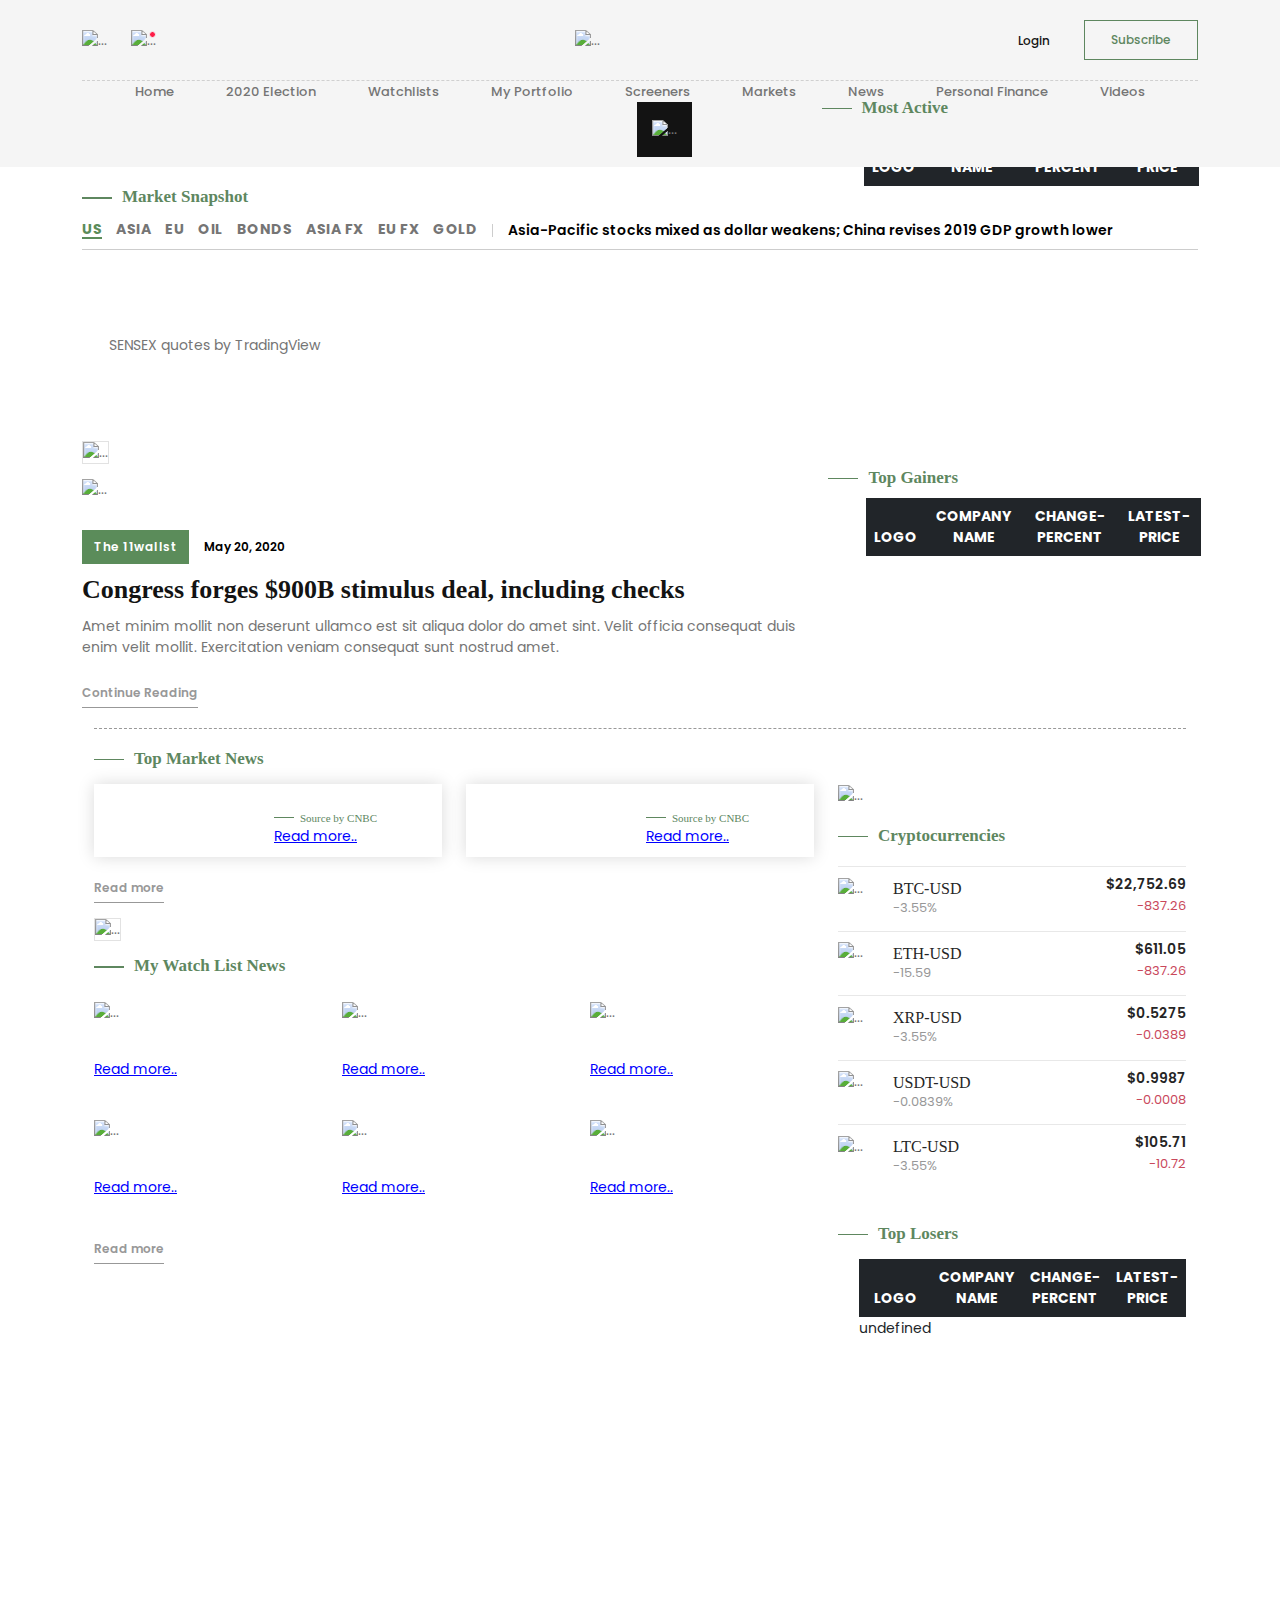
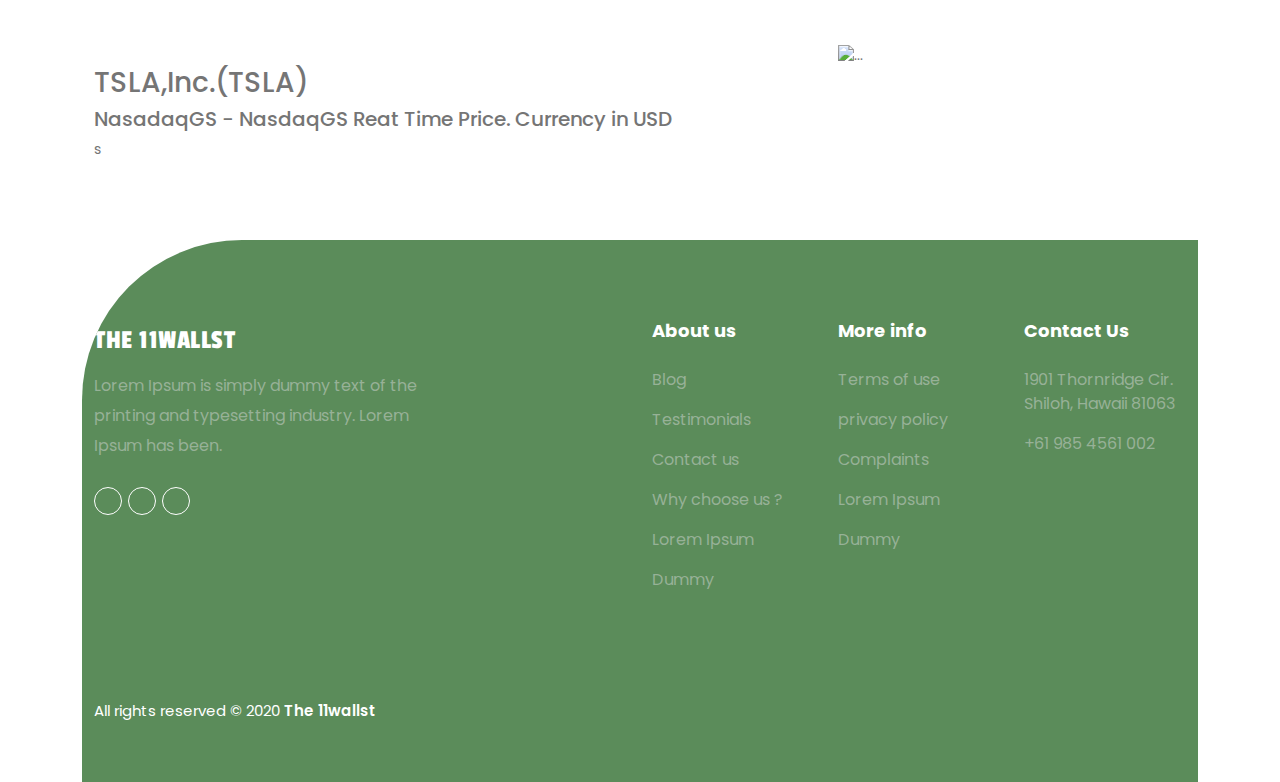
==== index (1).html @ 4318ec45 "Add files via upload" ====
<!doctype html>
<html lang="en">
  <head>
    <!-- Required meta tags -->
    <meta charset="utf-8">
    <meta name="viewport" content="width=device-width, initial-scale=1">
    <!-- Bootstrap CSS -->
    <link href="css/bootstrap.min.css" rel="stylesheet">
    <link href="css/style.css" rel="stylesheet">
    <script src="https://code.jquery.com/jquery-3.5.1.min.js"></script>
    <link href="https://cdn.jsdelivr.net/npm/bootstrap@5.1.3/dist/css/bootstrap.min.css" rel="stylesheet" integrity="sha384-1BmE4kWBq78iYhFldvKuhfTAU6auU8tT94WrHftjDbrCEXSU1oBoqyl2QvZ6jIW3" crossorigin="anonymous">
    <title>The11wallst</title>
  </head>
  <body>
    <header>
      <div class="headSection">

        <div class="container">
          <div class="headerTopbar">
            <div class="row align-items-center">
              <div class="col-auto">
                <div class="headerOption">
                  <ul>
                    <li class="searchCol">
                      <a class="searchTogle" href="JavaScript:void(0);"><img src="images/search-icon.svg" alt="..."></a>
                      <div class="searchBar">
                        <div class="searchInputCol">
                          <input type="email" class="form-control" id="exampleFormControlInput1" placeholder="Search">
                          <span class="closeIcon"><img src="images/close-icon.svg" alt="..."></span>
                        </div>
                      </div>
                    </li>
                    <li class="notificationCol ddParent">
                      <a href="JavaScript:void(0);" class="ddTrigger highLightedIcon"><img src="images/notification.svg" alt="..."></a>
                      <div class="ddCol">
                        <div class="ddColHeader">
                          <h5 class="ddTitle pb-1">Notification</h5>
                        </div>
                        <div class="ddColBody">
                          <ul>
                            <li>
                              <div class="notificationCard">
                                <a href="javascript:void(0)" class="blankLink"></a>
                                <div class="notifiImgCol">
                                  <img src="images/user-img.jpg" alt="..." class="notifiImg">
                                </div>
                                <div class="notificationText">
                                  <span class="text-truncate highlight d-block">John</span>
                                  <span class="text-truncate d-block">Lorem ipsum dolor sit amet</span>
                                </div>
                              </div>
                            </li>
                            <li>
                              <div class="notificationCard">
                                <a href="javascript:void(0)" class="blankLink"></a>
                                <div class="notifiImgCol">
                                  <img src="images/user-img-2.jpg" alt="..." class="notifiImg">
                                </div>
                                <div class="notificationText">
                                  <span class="text-truncate highlight d-block">Keanu Reeves</span>
                                  <span class="text-truncate d-block">Lorem ipsum dolor sit amet</span>
                                </div>
                              </div>
                            </li>
                            <li>
                              <div class="notificationCard">
                                <a href="javascript:void(0)" class="blankLink"></a>
                                <div class="notifiImgCol">
                                  <img src="images/user-img.jpg" alt="..." class="notifiImg">
                                </div>
                                <div class="notificationText">
                                  <span class="text-truncate highlight d-block">John</span>
                                  <span class="text-truncate d-block">Lorem ipsum dolor sit amet</span>
                                </div>
                              </div>
                            </li>
                            <li>
                              <div class="notificationCard">
                                <a href="javascript:void(0)" class="blankLink"></a>
                                <div class="notifiImgCol">
                                  <img src="images/user-img-2.jpg" alt="..." class="notifiImg">
                                </div>
                                <div class="notificationText">
                                  <span class="text-truncate highlight d-block">Keanu Reeves</span>
                                  <span class="text-truncate d-block">Lorem ipsum dolor sit amet</span>
                                </div>
                              </div>
                            </li>

                          </ul>
                        </div>
                        <div class="ddFooter pt-2">
                          <a href="javascript:void(0)" class="btn btnDark d-block smBtn themeColor btnSm">All Notification</a>
                        </div>
                      </div>
                    </li>
                  </ul>
                </div>
              </div>
              <div class="col">
                <div class="logo">
                  <a href="index.html"><img src="images/logo.png" alt="..."></a>
                </div>
              </div>
              <div class="col-auto">
                <div class="headerBtns">
                  <ul>
                    <li class="d_none">
                      <a href="JavaScript:void(0);">Login</a>
                    </li>
                    <li class="d_none">
                      <button type="button" class="btn btnStyle btn_outline">Subscribe</button>
                    </li>
                    <li class="d-lg-none">
                      <a href="javascript:void(0)" class="toggle">
                        <span class="bar"></span>
                        <span class="bar"></span>
                        <span class="bar"></span>
                      </a>
                    </li>
                  </ul>
                </div>

              </div>
            </div>
          </div>
          <div class="navCol">
            <div class="navLinks">
              <ul>
                <li>
                  <a href="javascript:void(0);">Home</a>
                </li>
                <li>
                  <a href="javascript:void(0);">2020 Election</a>
                </li>
                <li>
                  <a href="javascript:void(0);">Watchlists</a>
                </li>
                <li>
                  <a href="javascript:void(0);">My Portfolio</a>
                </li>
                <li>
                  <a href="javascript:void(0);">Screeners</a>
                </li>
                <li>
                  <a href="javascript:void(0);">Markets</a>
                </li>
                <li>
                  <a href="javascript:void(0);">News</a>
                </li>
                <li>
                  <a href="javascript:void(0);"> Personal Finance</a>
                </li>
                <li>
                  <a href="javascript:void(0);">Videos</a>
                </li>
                <li class="d-lg-none">
                  <a href="JavaScript:void(0);">Login</a>
                </li>
                <li class="d-lg-none">
                  <button type="button" class="btn btnStyle btn_outline">Subscribe</button>
                </li>
                <li class="ddDrop">
                  <a href="javascript:void(0);"><img src="images/drop-icon.svg" alt="..."></a>
                </li>
              </ul>
            </div>
          </div>
        </div>
        <div class="menuBackDrop"></div>
      </div>
    </header>
    <section>
      <div class="spaceTop bannerCol">
        <div class="container">
          <div class="titleCol">
            <h3>Market Snapshot</h3>
          </div>



          <div class="tabSection">
            <div class="row g-0">
              <div class="col-md-auto">
                <div class="tabLinks">
                  <nav>
                    <div class="nav nav-tabs" id="nav-tab" role="tablist">
                      <a class="nav-link active" href="javascript:void(0)" data-related="main">US</a>
                      <a class="nav-link" href="javascript:void(0)" data-related="tab1">ASIA</a>
                      <a class="nav-link" href="javascript:void(0)" data-related="tab2">EU</a>
                      <a class="nav-link" href="javascript:void(0)" data-related="tab3">OIL</a>
                      <a class="nav-link" href="javascript:void(0)" data-related="tab4">BONDS</a>
                      <a class="nav-link" href="javascript:void(0)" data-related="tab5">ASIA FX</a>
                      <a class="nav-link" href="javascript:void(0)" data-related="tab6">EU FX</a>
                      <a class="nav-link" href="javascript:void(0)" data-related="tab7">GOLD</a>
                    </div>
                  </nav>
                </div>
              </div>
              <div class="col-md d_xl_block">
                <div class="tab-content tabLinkStyle">
                  <div class="tab-pane" id="main" role="tabpanel" aria-labelledby="nav-asia-tab">
                    <a href="javascript:void(0);">Asia-Pacific stocks mixed as dollar weakens; China revises 2019 GDP growth lower</a>
                  </div>
                  <div class="tab-pane" id="tab1" role="tabpanel" aria-labelledby="nav-us-tab">
                    <a href="javascript:void(0);">Stock futures advance as market tries to reclaim record highs</a>
                  </div>
                  <div class="tab-pane" id="tab2" role="tabpanel" aria-labelledby="nav-eu-tab">
                    <a href="javascript:void(0);">European markets close higher following gains in U.S.</a>
                  </div>
                  <div class="tab-pane" id="tab3" role="tabpanel" aria-labelledby="nav-oil-tab">
                    <a href="javascript:void(0);">Oil up on hopes of recovery in demand, lower U.S. inventories</a>
                  </div>
                  <div class="tab-pane" id="tab4" role="tabpanel" aria-labelledby="nav-bonds-tab">
                    <a href="javascript:void(0);">Treasury yields off highs after McConnell blocks Democrats’ bid to pass $2,000 checks</a>
                  </div>
                  <div class="tab-pane" id="tab5" role="tabpanel" aria-labelledby="nav-asiafx-tab">
                    <a href="javascript:void(0);">Dollar slumps as bears shrug off U.S. stimulus delay </a>
                  </div>
                  <div class="tab-pane" id="tab6" role="tabpanel" aria-labelledby="nav-eufx-tab">
                    <a href="javascript:void(0);">Dollar slumps as bears shrug off U.S. stimulus delay </a>
                  </div>
                  <div class="tab-pane" id="tab7" role="tabpanel" aria-labelledby="nav-gold-tab">
                    <a href="javascript:void(0);">Dollar lifts gold amid worries over U.S. stimulus delay </a>
                  </div>
                </div>
              </div>
            </div>
            <div class="row">
              <div class="col-lg-12">
                <div class="tab-content tabCardCol">
                  <div class="tab-pane" id="main" role="tabpanel" aria-labelledby="nav-asia-tab">
                    <div class="snapshotCard">
                      <ul>
                        <li class="tradingviewCol">
                          <!-- TradingView Widget BEGIN -->
                          <div class="tradingview-widget-container">
                            <div class="tradingview-widget-container__widget"></div>
                            <!-- <div class="tradingview-widget-copyright"><a href="https://www.tradingview.com/symbols/DJ-DJI/" rel="noopener" target="_blank"><span class="blue-text">NSXUSD Quotes</span></a> by TradingView</div> -->
                            <script type="text/javascript" src="https://s3.tradingview.com/external-embedding/embed-widget-single-quote.js" async>
                            {
                            "symbol": "FOREXCOM:DJI",
                            "width": "290",
                            "colorTheme": "light",
                            "isTransparent": true,
                            "locale": "en"
                            }
                            </script>
                          </div>
                        </li>
                        <li class="tradingviewCol">
                          <!-- TradingView Widget BEGIN -->
                          <div class="tradingview-widget-container">
                            <div class="tradingview-widget-container__widget"></div>
                            <!-- <div class="tradingview-widget-copyright"><a href="https://www.tradingview.com/symbols/FOREXCOM-NSXUSD/" rel="noopener" target="_blank"><span class="blue-text">NSXUSD Quotes</span></a> by TradingView</div> -->
                            <script type="text/javascript" src="https://s3.tradingview.com/external-embedding/embed-widget-single-quote.js" async>
                            {
                            "symbol": "FOREXCOM:NSXUSD",
                            "width": "290",
                            "colorTheme": "light",
                            "isTransparent": true,
                            "locale": "en"
                            }
                            </script>
                          </div>
                        </li>
                        <li class="tradingviewCol">
                          <!-- TradingView Widget BEGIN -->
                          <div class="tradingview-widget-container">
                            <div class="tradingview-widget-container__widget"></div>
                            <!-- <div class="tradingview-widget-copyright"><a href="https://www.tradingview.com/symbols/FOREXCOM-SPXUSD/" rel="noopener" target="_blank"><span class="blue-text">NSXUSD Quotes</span></a> by TradingView</div> -->
                            <script type="text/javascript" src="https://s3.tradingview.com/external-embedding/embed-widget-single-quote.js" async>
                            {
                            "symbol": "FOREXCOM:SPXUSD",
                            "width": "290",
                            "colorTheme": "light",
                            "isTransparent": true,
                            "locale": "en"
                            }
                            </script>
                          </div>
                          <!-- TradingView Widget END -->
                        </li>
                        <li class="tradingviewCol">
                        <!-- TradingView Widget BEGIN -->
                        <div class="tradingview-widget-container">
                          <div class="tradingview-widget-container__widget"></div>
                          <div class="tradingview-widget-copyright"><a href="https://www.tradingview.com/symbols/BSE-SENSEX/" rel="noopener" target="_blank"><span class="blue-text">SENSEX quotes</span></a> by TradingView</div>
                          <script type="text/javascript" src="https://s3.tradingview.com/external-embedding/embed-widget-single-quote.js" async>
                          {
                          "symbol": "BSE:SENSEX",
                          "width": "325",
                          "colorTheme": "light",
                          "isTransparent": true,
                          "locale": "en"
                        }
                          </script>
                        </div>
                        <!-- TradingView Widget END -->
                        </li>
                      </ul>
                    </div>
                  </div>
                  <div class="tab-pane" id="tab1" role="tabpanel" aria-labelledby="nav-us-tab">
                    <div class="snapshotCard">
                      <ul>
                        <li>
                          <div class="snapshotCardStyle light_bg3">
                            <a class="blankLink" href="JavaScript:void(0);"></a>
                            <span class="snapCardhead">Nasdaq Futures</span>
                            <h4>12,700.75</h4>
                            <span class="snapPriceCol baseClr">+10.50(+0.08%)<span class="arrowIcon"><img src="images/green-arrow.svg" alt="..."></span></span>
                          </div>
                        </li>
                        <li>
                          <div class="snapshotCardStyle light_bg1">
                            <a class="blankLink" href="JavaScript:void(0);"></a>
                            <span class="snapCardhead">S&P Futures</span>
                            <h4>$3,687.00</h4>
                            <span class="snapPriceCol">-19.25(-0.52%)<span class="arrowIcon"><img src="images/red-arrow.svg" alt="..."></span></span>
                          </div>
                        </li>
                        <li>
                          <div class="snapshotCardStyle light_bg2">
                            <a class="blankLink" href="JavaScript:void(0);"></a>
                            <span class="snapCardhead">Dow Futures</span>
                            <h4>29,999.00</h4>
                            <span class="snapPriceCol">-114.00(-0.38%)<span class="arrowIcon"><img src="images/red-arrow.svg" alt="..."></span></span>
                          </div>
                        </li>

                        <li>
                          <div class="snapshotCardStyle light_bg1">
                            <a class="blankLink" href="JavaScript:void(0);"></a>
                            <span class="snapCardhead">Crude Oil</span>
                            <h4>47.44</h4>
                            <span class="snapPriceCol">-1.66(-3.38%)<span class="arrowIcon"><img src="images/red-arrow.svg" alt="..."></span></span>
                          </div>
                        </li>
                        <li>
                          <div class="snapshotCardStyle light_bg4">
                            <a class="blankLink" href="JavaScript:void(0);"></a>
                            <span class="snapCardhead">Russell 2000 Futures</span>
                            <h4>1,945.30</h4>
                            <span class="snapPriceCol">-19.25(-0.52%)<span class="arrowIcon"><img src="images/red-arrow.svg" alt="..."></span></span>
                          </div>
                        </li>
                        <li>
                          <div class="snapshotCardStyle light_bg3">
                            <a class="blankLink" href="JavaScript:void(0);"></a>
                            <span class="snapCardhead">Gold</span>
                            <h4>1,901.20</h4>
                            <span class="snapPriceCol baseClr">+12.30(+0.65%)<span class="arrowIcon"><img src="images/green-arrow.svg" alt="..."></span></span>
                          </div>
                        </li>
                      </ul>
                    </div>
                  </div>
                  <div class="tab-pane" id="tab2" role="tabpanel" aria-labelledby="nav-eu-tab">
                  <div class="snapshotCard">
                    <ul>
                      <li>
                        <div class="snapshotCardStyle light_bg1">
                          <a class="blankLink" href="JavaScript:void(0);"></a>
                          <span class="snapCardhead">S&P Futures</span>
                          <h4>$3,687.00</h4>
                          <span class="snapPriceCol">-19.25(-0.52%)<span class="arrowIcon"><img src="images/red-arrow.svg" alt="..."></span></span>
                        </div>
                      </li>
                      <li>
                        <div class="snapshotCardStyle light_bg2">
                          <a class="blankLink" href="JavaScript:void(0);"></a>
                          <span class="snapCardhead">Dow Futures</span>
                          <h4>29,999.00</h4>
                          <span class="snapPriceCol">-114.00(-0.38%)<span class="arrowIcon"><img src="images/red-arrow.svg" alt="..."></span></span>
                        </div>
                      </li>
                      <li>
                        <div class="snapshotCardStyle light_bg3">
                          <a class="blankLink" href="JavaScript:void(0);"></a>
                          <span class="snapCardhead">Nasdaq Futures</span>
                          <h4>12,700.75</h4>
                          <span class="snapPriceCol baseClr">+10.50(+0.08%)<span class="arrowIcon"><img src="images/green-arrow.svg" alt="..."></span></span>
                        </div>
                      </li>
                      <li>
                        <div class="snapshotCardStyle light_bg4">
                          <a class="blankLink" href="JavaScript:void(0);"></a>
                          <span class="snapCardhead">Russell 2000 Futures</span>
                          <h4>1,945.30</h4>
                          <span class="snapPriceCol">-19.25(-0.52%)<span class="arrowIcon"><img src="images/red-arrow.svg" alt="..."></span></span>
                        </div>
                      </li>
                      <li>
                        <div class="snapshotCardStyle light_bg3">
                          <a class="blankLink" href="JavaScript:void(0);"></a>
                          <span class="snapCardhead">Gold</span>
                          <h4>1,901.20</h4>
                          <span class="snapPriceCol baseClr">+12.30(+0.65%)<span class="arrowIcon"><img src="images/green-arrow.svg" alt="..."></span></span>
                        </div>
                      </li>
                      <li>
                        <div class="snapshotCardStyle light_bg1">
                          <a class="blankLink" href="JavaScript:void(0);"></a>
                          <span class="snapCardhead">Crude Oil</span>
                          <h4>47.44</h4>
                          <span class="snapPriceCol">-1.66(-3.38%)<span class="arrowIcon"><img src="images/red-arrow.svg" alt="..."></span></span>
                        </div>
                      </li>
                    </ul>
                  </div>
                </div>
                  <div class="tab-pane" id="tab3" role="tabpanel" aria-labelledby="nav-oil-tab">
                    <div class="snapshotCard">
                      <ul>
                        <li>
                          <div class="snapshotCardStyle light_bg4">
                            <a class="blankLink" href="JavaScript:void(0);"></a>
                            <span class="snapCardhead">Russell 2000 Futures</span>
                            <h4>1,945.30</h4>
                            <span class="snapPriceCol">-19.25(-0.52%)<span class="arrowIcon"><img src="images/red-arrow.svg" alt="..."></span></span>
                          </div>
                        </li>
                        <li>
                          <div class="snapshotCardStyle light_bg1">
                            <a class="blankLink" href="JavaScript:void(0);"></a>
                            <span class="snapCardhead">S&P Futures</span>
                            <h4>$3,687.00</h4>
                            <span class="snapPriceCol">-19.25(-0.52%)<span class="arrowIcon"><img src="images/red-arrow.svg" alt="..."></span></span>
                          </div>
                        </li>
                        <li>
                          <div class="snapshotCardStyle light_bg3">
                            <a class="blankLink" href="JavaScript:void(0);"></a>
                            <span class="snapCardhead">Nasdaq Futures</span>
                            <h4>12,700.75</h4>
                            <span class="snapPriceCol baseClr">+10.50(+0.08%)<span class="arrowIcon"><img src="images/green-arrow.svg" alt="..."></span></span>
                          </div>
                        </li>
                        <li>
                          <div class="snapshotCardStyle light_bg2">
                            <a class="blankLink" href="JavaScript:void(0);"></a>
                            <span class="snapCardhead">Dow Futures</span>
                            <h4>29,999.00</h4>
                            <span class="snapPriceCol">-114.00(-0.38%)<span class="arrowIcon"><img src="images/red-arrow.svg" alt="..."></span></span>
                          </div>
                        </li>
                        <li>
                          <div class="snapshotCardStyle light_bg3">
                            <a class="blankLink" href="JavaScript:void(0);"></a>
                            <span class="snapCardhead">Gold</span>
                            <h4>1,901.20</h4>
                            <span class="snapPriceCol baseClr">+12.30(+0.65%)<span class="arrowIcon"><img src="images/green-arrow.svg" alt="..."></span></span>
                          </div>
                        </li>
                        <li>
                          <div class="snapshotCardStyle light_bg1">
                            <a class="blankLink" href="JavaScript:void(0);"></a>
                            <span class="snapCardhead">S&P Futures</span>
                            <h4>$3,687.00</h4>
                            <span class="snapPriceCol">-19.25(-0.52%)<span class="arrowIcon"><img src="images/red-arrow.svg" alt="..."></span></span>
                          </div>
                        </li>
                      </ul>
                    </div>
                  </div>
                  <div class="tab-pane" id="tab4" role="tabpanel" aria-labelledby="nav-bonds-tab">
                    <div class="snapshotCard">
                      <ul>
                        <li>
                          <div class="snapshotCardStyle light_bg1">
                            <a class="blankLink" href="JavaScript:void(0);"></a>
                            <span class="snapCardhead">S&P Futures</span>
                            <h4>$3,687.00</h4>
                            <span class="snapPriceCol">-19.25(-0.52%)<span class="arrowIcon"><img src="images/red-arrow.svg" alt="..."></span></span>
                          </div>
                        </li>
                        <li>
                          <div class="snapshotCardStyle light_bg2">
                            <a class="blankLink" href="JavaScript:void(0);"></a>
                            <span class="snapCardhead">Dow Futures</span>
                            <h4>29,999.00</h4>
                            <span class="snapPriceCol">-114.00(-0.38%)<span class="arrowIcon"><img src="images/red-arrow.svg" alt="..."></span></span>
                          </div>
                        </li>
                        <li>
                          <div class="snapshotCardStyle light_bg3">
                            <a class="blankLink" href="JavaScript:void(0);"></a>
                            <span class="snapCardhead">Nasdaq Futures</span>
                            <h4>12,700.75</h4>
                            <span class="snapPriceCol baseClr">+10.50(+0.08%)<span class="arrowIcon"><img src="images/green-arrow.svg" alt="..."></span></span>
                          </div>
                        </li>
                        <li>
                          <div class="snapshotCardStyle light_bg4">
                            <a class="blankLink" href="JavaScript:void(0);"></a>
                            <span class="snapCardhead">Russell 2000 Futures</span>
                            <h4>1,945.30</h4>
                            <span class="snapPriceCol">-19.25(-0.52%)<span class="arrowIcon"><img src="images/red-arrow.svg" alt="..."></span></span>
                          </div>
                        </li>
                        <li>
                          <div class="snapshotCardStyle light_bg3">
                            <a class="blankLink" href="JavaScript:void(0);"></a>
                            <span class="snapCardhead">Gold</span>
                            <h4>1,901.20</h4>
                            <span class="snapPriceCol baseClr">+12.30(+0.65%)<span class="arrowIcon"><img src="images/green-arrow.svg" alt="..."></span></span>
                          </div>
                        </li>
                        <li>
                          <div class="snapshotCardStyle light_bg1">
                            <a class="blankLink" href="JavaScript:void(0);"></a>
                            <span class="snapCardhead">Crude Oil</span>
                            <h4>47.44</h4>
                            <span class="snapPriceCol">-1.66(-3.38%)<span class="arrowIcon"><img src="images/red-arrow.svg" alt="..."></span></span>
                          </div>
                        </li>
                      </ul>
                    </div>
                  </div>
                  <div class="tab-pane" id="tab5" role="tabpanel" aria-labelledby="nav-asiafx-tab">
                    <div class="snapshotCard">
                      <ul>
                        <li>
                          <div class="snapshotCardStyle light_bg4">
                            <a class="blankLink" href="JavaScript:void(0);"></a>
                            <span class="snapCardhead">Russell 2000 Futures</span>
                            <h4>1,945.30</h4>
                            <span class="snapPriceCol">-19.25(-0.52%)<span class="arrowIcon"><img src="images/red-arrow.svg" alt="..."></span></span>
                          </div>
                        </li>
                        <li>
                          <div class="snapshotCardStyle light_bg3">
                            <a class="blankLink" href="JavaScript:void(0);"></a>
                            <span class="snapCardhead">Nasdaq Futures</span>
                            <h4>12,700.75</h4>
                            <span class="snapPriceCol baseClr">+10.50(+0.08%)<span class="arrowIcon"><img src="images/green-arrow.svg" alt="..."></span></span>
                          </div>
                        </li>
                        <li>
                          <div class="snapshotCardStyle light_bg1">
                            <a class="blankLink" href="JavaScript:void(0);"></a>
                            <span class="snapCardhead">S&P Futures</span>
                            <h4>$3,687.00</h4>
                            <span class="snapPriceCol">-19.25(-0.52%)<span class="arrowIcon"><img src="images/red-arrow.svg" alt="..."></span></span>
                          </div>
                        </li>
                        <li>
                          <div class="snapshotCardStyle light_bg2">
                            <a class="blankLink" href="JavaScript:void(0);"></a>
                            <span class="snapCardhead">Dow Futures</span>
                            <h4>29,999.00</h4>
                            <span class="snapPriceCol">-114.00(-0.38%)<span class="arrowIcon"><img src="images/red-arrow.svg" alt="..."></span></span>
                          </div>
                        </li>
                        <li>
                          <div class="snapshotCardStyle light_bg3">
                            <a class="blankLink" href="JavaScript:void(0);"></a>
                            <span class="snapCardhead">Gold</span>
                            <h4>1,901.20</h4>
                            <span class="snapPriceCol baseClr">+12.30(+0.65%)<span class="arrowIcon"><img src="images/green-arrow.svg" alt="..."></span></span>
                          </div>
                        </li>
                        <li>
                          <div class="snapshotCardStyle light_bg1">
                            <a class="blankLink" href="JavaScript:void(0);"></a>
                            <span class="snapCardhead">Crude Oil</span>
                            <h4>47.44</h4>
                            <span class="snapPriceCol">-1.66(-3.38%)<span class="arrowIcon"><img src="images/red-arrow.svg" alt="..."></span></span>
                          </div>
                        </li>
                      </ul>
                    </div>
                  </div>
                  <div class="tab-pane" id="tab6" role="tabpanel" aria-labelledby="nav-eufx-tab">
                    <div class="snapshotCard">
                      <ul>
                        <li>
                          <div class="snapshotCardStyle light_bg1">
                            <a class="blankLink" href="JavaScript:void(0);"></a>
                            <span class="snapCardhead">S&P Futures</span>
                            <h4>$3,687.00</h4>
                            <span class="snapPriceCol">-19.25(-0.52%)<span class="arrowIcon"><img src="images/red-arrow.svg" alt="..."></span></span>
                          </div>
                        </li>
                        <li>
                          <div class="snapshotCardStyle light_bg2">
                            <a class="blankLink" href="JavaScript:void(0);"></a>
                            <span class="snapCardhead">Dow Futures</span>
                            <h4>29,999.00</h4>
                            <span class="snapPriceCol">-114.00(-0.38%)<span class="arrowIcon"><img src="images/red-arrow.svg" alt="..."></span></span>
                          </div>
                        </li>
                        <li>
                          <div class="snapshotCardStyle light_bg3">
                            <a class="blankLink" href="JavaScript:void(0);"></a>
                            <span class="snapCardhead">Nasdaq Futures</span>
                            <h4>12,700.75</h4>
                            <span class="snapPriceCol baseClr">+10.50(+0.08%)<span class="arrowIcon"><img src="images/green-arrow.svg" alt="..."></span></span>
                          </div>
                        </li>
                        <li>
                          <div class="snapshotCardStyle light_bg4">
                            <a class="blankLink" href="JavaScript:void(0);"></a>
                            <span class="snapCardhead">Russell 2000 Futures</span>
                            <h4>1,945.30</h4>
                            <span class="snapPriceCol">-19.25(-0.52%)<span class="arrowIcon"><img src="images/red-arrow.svg" alt="..."></span></span>
                          </div>
                        </li>
                        <li>
                          <div class="snapshotCardStyle light_bg3">
                            <a class="blankLink" href="JavaScript:void(0);"></a>
                            <span class="snapCardhead">Gold</span>
                            <h4>1,901.20</h4>
                            <span class="snapPriceCol baseClr">+12.30(+0.65%)<span class="arrowIcon"><img src="images/green-arrow.svg" alt="..."></span></span>
                          </div>
                        </li>
                        <li>
                          <div class="snapshotCardStyle light_bg1">
                            <a class="blankLink" href="JavaScript:void(0);"></a>
                            <span class="snapCardhead">Crude Oil</span>
                            <h4>47.44</h4>
                            <span class="snapPriceCol">-1.66(-3.38%)<span class="arrowIcon"><img src="images/red-arrow.svg" alt="..."></span></span>
                          </div>
                        </li>
                      </ul>
                    </div>
                  </div>
                  <div class="tab-pane" id="tab7" role="tabpanel" aria-labelledby="nav-gold-tab">
                    <div class="snapshotCard">
                      <ul>
                        <li>
                          <div class="snapshotCardStyle light_bg1">
                            <a class="blankLink" href="JavaScript:void(0);"></a>
                            <span class="snapCardhead">S&P Futures</span>
                            <h4>$3,687.00</h4>
                            <span class="snapPriceCol">-19.25(-0.52%)<span class="arrowIcon"><img src="images/red-arrow.svg" alt="..."></span></span>
                          </div>
                        </li>
                        <li>
                          <div class="snapshotCardStyle light_bg4">
                            <a class="blankLink" href="JavaScript:void(0);"></a>
                            <span class="snapCardhead">Russell 2000 Futures</span>
                            <h4>1,945.30</h4>
                            <span class="snapPriceCol">-19.25(-0.52%)<span class="arrowIcon"><img src="images/red-arrow.svg" alt="..."></span></span>
                          </div>
                        </li>
                        <li>
                          <div class="snapshotCardStyle light_bg2">
                            <a class="blankLink" href="JavaScript:void(0);"></a>
                            <span class="snapCardhead">Dow Futures</span>
                            <h4>29,999.00</h4>
                            <span class="snapPriceCol">-114.00(-0.38%)<span class="arrowIcon"><img src="images/red-arrow.svg" alt="..."></span></span>
                          </div>
                        </li>
                        <li>
                          <div class="snapshotCardStyle light_bg3">
                            <a class="blankLink" href="JavaScript:void(0);"></a>
                            <span class="snapCardhead">Nasdaq Futures</span>
                            <h4>12,700.75</h4>
                            <span class="snapPriceCol baseClr">+10.50(+0.08%)<span class="arrowIcon"><img src="images/green-arrow.svg" alt="..."></span></span>
                          </div>
                        </li>
                        <li>
                          <div class="snapshotCardStyle light_bg1">
                            <a class="blankLink" href="JavaScript:void(0);"></a>
                            <span class="snapCardhead">Crude Oil</span>
                            <h4>47.44</h4>
                            <span class="snapPriceCol">-1.66(-3.38%)<span class="arrowIcon"><img src="images/red-arrow.svg" alt="..."></span></span>
                          </div>
                        </li>
                        <li>
                          <div class="snapshotCardStyle light_bg3">
                            <a class="blankLink" href="JavaScript:void(0);"></a>
                            <span class="snapCardhead">Gold</span>
                            <h4>1,901.20</h4>
                            <span class="snapPriceCol baseClr">+12.30(+0.65%)<span class="arrowIcon"><img src="images/green-arrow.svg" alt="..."></span></span>
                          </div>
                        </li>
                      </ul>
                    </div>
                  </div>

                </div>
                <div class="d-xl-none">
                  <div class="tab-content tabLinkStyle">
                    <div class="tab-pane" id="main" role="tabpanel" aria-labelledby="nav-asia-tab">
                      <a href="javascript:void(0);">Asia-Pacific stocks mixed as dollar weakens; China revises 2019 GDP growth lower</a>
                    </div>
                    <div class="tab-pane" id="tab1" role="tabpanel" aria-labelledby="nav-us-tab">
                      <a href="javascript:void(0);">Stock futures advance as market tries to reclaim record highs</a>
                    </div>
                    <div class="tab-pane" id="tab2" role="tabpanel" aria-labelledby="nav-eu-tab">
                      <a href="javascript:void(0);">European markets close higher following gains in U.S.</a>
                    </div>
                    <div class="tab-pane" id="tab3" role="tabpanel" aria-labelledby="nav-oil-tab">
                      <a href="javascript:void(0);">Oil up on hopes of recovery in demand, lower U.S. inventories</a>
                    </div>
                    <div class="tab-pane" id="tab4" role="tabpanel" aria-labelledby="nav-bonds-tab">
                      <a href="javascript:void(0);">Treasury yields off highs after McConnell blocks Democrats’ bid to pass $2,000 checks</a>
                    </div>
                    <div class="tab-pane" id="tab5" role="tabpanel" aria-labelledby="nav-asiafx-tab">
                      <a href="javascript:void(0);">Dollar slumps as bears shrug off U.S. stimulus delay </a>
                    </div>
                    <div class="tab-pane" id="tab6" role="tabpanel" aria-labelledby="nav-eufx-tab">
                      <a href="javascript:void(0);">Dollar slumps as bears shrug off U.S. stimulus delay </a>
                    </div>
                    <div class="tab-pane" id="tab7" role="tabpanel" aria-labelledby="nav-gold-tab">
                      <a href="javascript:void(0);">Dollar lifts gold amid worries over U.S. stimulus delay </a>
                    </div>
                  </div>
                </div>
              </div>
            </div>
          </div>
        </div>
      </div>
    </section>
    <section>
      <div class="spaceTop pt-3">
        <div class="container">
          <div class="row">
            <div class="col-lg-8">
              <div class="colLeft">
                <div class="bonusImg">
                  <img src="images/bonus-offer.jpg" alt="...">
                </div>
                <div class="cardStyle">
                  <img src="images/congress-check.jpg" alt="...">
                  <div class="tagCol">
                    <span class="tagStyle">The 11wallst</span><span class="tagdate">May 20, 2020</span>
                  </div>
                  <h2><a href="javascript:void(0);">Congress forges $900B stimulus deal, including checks</a></h2>
                  <p>Amet minim mollit non deserunt ullamco est sit aliqua dolor do amet sint. Velit officia consequat duis enim velit mollit. Exercitation veniam consequat sunt nostrud amet.</p>
                  <a href="javascript:void(0);" class="linkCol">Continue Reading</a>
                </div>
              </div>
            </div>
            <!-- <!-- <div class="col-lg-4"> -->
              <div class="ColRight">
                <ul>
                  <li>
                
                <!-- <div class="cryptoCurrenicesCol activeListCol mt-0"> -->
                  <div class="table-1">
                  <div class="titleCol">
                    <h3>Most Active</h3>
                  </div>
                  <!-- <ul> -->
                    <!-- <li> -->
                      <!-- <div class="cryptoCurrenicesLists activeListCol"> -->
                        <!-- <div class="row"> -->
                          <!-- <div class="col"> -->
                            <!-- <div class="crypolistCard"> -->
                               
                                <table class="table" id="table">
                                        <thead class="table-dark">
                                         <tr align="center">
                                          <th scope="col">LOGO</th>
                                         <th scope="col">COMPANY NAME</th>
                                          <th scope="col">CHANGE-PERCENT</th>
                                           <th scope="col">LATEST-PRICE</th>
                                              </tr>
                                          </thead>
                                          <tbody id="table_body">
                                         <tr align="center">

                                         </tr>
                                        </table>  
              </div>  
              </div>                        
                               <!-- <div class="crypolistIcon"><img src="images/ocgn-icon.png" alt="..."></div>
                              <div class="crypoText">
                                <span class="companyfield">OCGN</span>
                                <h4 class="companyName"><a href="javascript:void(0);">Lorem ipusm</a></h4>
                              </div>
                               <span class="d-block">2.39</span> -->
                            
                        
                          <!-- <div class="col-auto">
                            <div class="crypoPriceCol">
                              <h5>20%</h5>
                              <span class="arrowUp"><img src="images/green-arrow.svg" alt="..."></span>
                            </div>
                          </div> -->
                        
                      
                    
                    <!-- <li>
                      <div class="cryptoCurrenicesLists">
                        <div class="row">
                          <div class="col">
                            <div class="crypolistCard">
                              <div class="crypolistIcon"><img src="images/eth-img.png" alt="..."></div>
                              <div class="crypoText"><span class="companyfield">AAPL</span><h4 class="companyName">
                                <a href="javascript:void(0);">Lorem ipusm</a></h4></div>
                              <span class="d-block">136.69</span>
                            </div>
                          </div>
                          <div class="col-auto">
                            <div class="crypoPriceCol">
                              <h5>2%</h5>
                              <span class="arrowUp"><img src="images/green-arrow.svg" alt="..."></span>
                            </div>
                          </div>
                        </div>
                      </div>
                    </li>
                    <li>
                      <div class="cryptoCurrenicesLists">
                        <div class="row">
                          <div class="col">
                            <div class="crypolistCard">
                              <div class="crypolistIcon"><img src="images/aal.png" alt="..."></div>
                              <div class="crypoText"><span class="companyfield">AAL</span><h4 class="companyName">
                                <a href="javascript:void(0);">Lorem ipusm</a></h4></div>
                              <span class="d-block">16.06</span>
                            </div>
                          </div>
                          <div class="col-auto">
                            <div class="crypoPriceCol">
                              <h5>2%</h5>
                              <span class="arrowDown"><img src="images/red-arrow.svg" alt="..."></span>
                            </div>
                          </div>
                        </div>
                      </div>
                    </li>
                    <li>
                      <div class="cryptoCurrenicesLists">
                        <div class="row">
                          <div class="col">
                            <div class="crypolistCard">
                              <div class="crypolistIcon"><img src="images/ge-icon.png" alt="..."></div>
                              <div class="crypoText"><span class="companyfield">GE</span><h4 class="companyName">
                                <a href="javascript:void(0);">Lorem ipusm</a></h4></div>
                              <span class="d-block">10.64 </span>
                            </div>
                          </div>
                          <div class="col-auto">
                            <div class="crypoPriceCol">
                              <h5>1%</h5>
                              <span class="arrowDown"><img src="images/red-arrow.svg" alt="..."></span>
                            </div>
                          </div>
                        </div>
                      </div>
                    </li>
                    <li>
                      <div class="cryptoCurrenicesLists">
                        <div class="row">
                          <div class="col">
                            <div class="crypolistCard">
                              <div class="crypolistIcon"><img src="images/ocgn-icon.png" alt="..."></div>
                              <div class="crypoText"><span class="companyfield">MARA</span><h4 class="companyName">
                                <a href="javascript:void(0);">Lorem ipusm</a></h4></div>
                              <span class="d-block">12.25</span>
                            </div>
                          </div>
                          <div class="col-auto">
                            <div class="crypoPriceCol">
                              <h5>13%</h5>
                              <span class="arrowDown"><img src="images/red-arrow.svg" alt="..."></span>
                            </div>
                          </div>
                        </div>
                      </div>
                    </li>
                  </ul>
                </div> -->
               <div class="cryptoCurrenicesLists"> 
               <div class="row"> 
              <div class="col"> 
                
                <li>
                <div class="ColRight1">
                  <div class="titleCol">
                    <h3>Top Gainers</h3>
                  </div>
                  <table class="table" id="table1">
                    <thead class="table-dark">
                     <tr align="center">
                      <th scope="col">LOGO</th>
                     <th scope="col">COMPANY NAME</th>
                      <th scope="col">CHANGE-PERCENT</th>
                       <th scope="col">LATEST-PRICE</th>
                          </tr>
                      </thead>
                      <tbody id="table_body-1">
                     <tr align="center">

                     </tr>
                    </table> 
                  </li> 
                </ul> 
                </div>  
              </div>
            </div>
           </div>     
                  <!-- <ul>
                    <li>
                      <div class="cryptoCurrenicesLists activeListCol">
                        <div class="row">
                          <div class="col">
                            <div class="crypolistCard">
                              <div class="crypolistIcon"><img src="images/ocgn-icon.png" alt="..."></div>
                              <div class="crypoText">
                                <span class="companyfield">OCGN</span>
                                <h4 class="companyName"><a href="javascript:void(0);">Lorem ipusm</a></h4>
                              </div>
                              <span class="d-block">2.39</span>
                            </div>
                          </div>
                          <div class="col-auto">
                            <div class="crypoPriceCol">
                              <h5>20%</h5>
                              <span class="arrowUp"><img src="images/green-arrow.svg" alt="..."></span>
                            </div>
                          </div>
                        </div>
                      </div>
                    </li>
                    <li>
                      <div class="cryptoCurrenicesLists">
                        <div class="row">
                          <div class="col">
                            <div class="crypolistCard">
                              <div class="crypolistIcon"><img src="images/eth-img.png" alt="..."></div>
                              <div class="crypoText"><span class="companyfield">AAPL</span><h4 class="companyName">
                                <a href="javascript:void(0);">Lorem ipusm</a></h4></div>
                              <span class="d-block">136.69</span>
                            </div>
                          </div>
                          <div class="col-auto">
                            <div class="crypoPriceCol">
                              <h5>2%</h5>
                              <span class="arrowUp"><img src="images/green-arrow.svg" alt="..."></span>
                            </div>
                          </div>
                        </div>
                      </div>
                    </li>
                    <li>
                      <div class="cryptoCurrenicesLists">
                        <div class="row">
                          <div class="col">
                            <div class="crypolistCard">
                              <div class="crypolistIcon"><img src="images/aal.png" alt="..."></div>
                              <div class="crypoText"><span class="companyfield">AAL</span><h4 class="companyName">
                                <a href="javascript:void(0);">Lorem ipusm</a></h4></div>
                              <span class="d-block">16.06</span>
                            </div>
                          </div>
                          <div class="col-auto">
                            <div class="crypoPriceCol">
                              <h5>2%</h5>
                              <span class="arrowDown"><img src="images/red-arrow.svg" alt="..."></span>
                            </div>
                          </div>
                        </div>
                      </div>
                    </li>
                    <li>
                      <div class="cryptoCurrenicesLists">
                        <div class="row">
                          <div class="col">
                            <div class="crypolistCard">
                              <div class="crypolistIcon"><img src="images/ge-icon.png" alt="..."></div>
                              <div class="crypoText"><span class="companyfield">GE</span><h4 class="companyName">
                                <a href="javascript:void(0);">Lorem ipusm</a></h4></div>
                              <span class="d-block">10.64 </span>
                            </div>
                          </div>
                          <div class="col-auto">
                            <div class="crypoPriceCol">
                              <h5>1%</h5>
                              <span class="arrowDown"><img src="images/red-arrow.svg" alt="..."></span>
                            </div>
                          </div>
                        </div>
                      </div>
                    </li>
                    <li>
                      <div class="cryptoCurrenicesLists">
                        <div class="row">
                          <div class="col">
                            <div class="crypolistCard">
                              <div class="crypolistIcon"><img src="images/ocgn-icon.png" alt="..."></div>
                              <div class="crypoText"><span class="companyfield">MARA</span><h4 class="companyName">
                                <a href="javascript:void(0);">Lorem ipusm</a></h4></div>
                              <span class="d-block">12.25</span>
                            </div>
                          </div>
                          <div class="col-auto">
                            <div class="crypoPriceCol">
                              <h5>13%</h5>
                              <span class="arrowDown"><img src="images/red-arrow.svg" alt="..."></span>
                            </div>
                          </div>
                        </div>
                      </div>
                    </li>
                  </ul>
                </div>

              </div>
            </div>
          </div>
        </div>
      </div>
    </section> --> 
 
    <section>
      <div class="spaceTop">
        <div class="container">
          <div class="marketCol">
            <div class="titleCol">
              <h3>Top Market News</h3>
            </div>
            <div class="marketNewsCol">
              <div class="row">
                <div class="col-lg-8">
                  <div class="marketNewsCard">
                    <div class="newsColCard">
                      <div class="row">
                        <div class="col-md-6">
                          <div class="cardSection">
                            <div class="row g-0 align-items-center">
                              <div class="col-xl-auto">
                                <div class="cardBoxImg">
                                  <!-- <img  alt="..." id="image1"><br><br> -->
                                </div>
                              </div>
                              <div class="col-xl">
                                <div class="cardBoxContent">
                                  <!-- <a href="javascript:void(0);" class="playIcon"><img src="images/play-icon.svg" alt="..."></a> -->
                                  <h4 id="headline1"><a href="javascript:void(0);"></a></h4>
                                  <!-- <span class="editCol"><a href="javascript:void(0);"><img src="images/edit-icon.svg" alt="..."></a>2,205</span> -->
                                  <p id="summary1"></p>
                                  <span class="blockquote">Source by CNBC</span>
                                  <a href="" id="url1" style="color:blue ; text-decoration: underline;">Read more..</a>
                                </div>
                              </div>
                            </div>
                          </div>
                        </div>
                        <div class="col-md-6">
                          <div class="cardSection">
                            <div class="row g-0 align-items-center">
                              <div class="col-xl-auto">
                                <div class="cardBoxImg">
                                  <!-- <img  alt="..." id="image2"> -->
                                </div>
                              </div>
                              <div class="col-xl">
                                <div class="cardBoxContent">
                                  <!-- <a href="javascript:void(0);" class="playIcon"><img src="images/play-icon.svg" alt="..."></a> -->
                                  <h4 id="headline2"><a href="javascript:void(0);"></a></h4>
                                  <p id="summary2"></p>
                                  <span class="blockquote">Source by CNBC</span>
                                  <a href="" id="url2" style="color:blue ; text-decoration: underline;">Read more..</a>
                                  <!-- <span class="editCol"><a href="javascript:void(0);"><img src="images/edit-icon.svg" alt="..."></a>5,095</span> -->
                                </div>
                              </div>
                            </div>
                          </div>
                        </div>
                      </div>
                    </div>
                    <div class="newsColCard moretext">
                      <div class="row">
                        <div class="col-md-6">
                          <div class="cardSection">
                            <div class="row g-0 align-items-center">
                              <div class="col-xl-auto">
                                <div class="cardBoxImg">
                                  <!-- <img  alt="..." id="image3"> -->
                                </div>
                              </div>
                              <div class="col-xl">
                                <div class="cardBoxContent">
                                  <!-- <a href="javascript:void(0);" class="playIcon"><img src="images/play-icon.svg" alt="..."></a> -->
                                  <h4 id="headline3"><a href="javascript:void(0);"></a></h4>
                                  <p id="summary3"></p>
                                  <span class="blockquote">Source by CNBC</span>
                                  <a href="" id="url3" style="color:blue ; text-decoration: underline;">Read more..</a>
                                  <!-- <span class="editCol"><a href="javascript:void(0);"><img src="images/edit-icon.svg" alt="..."></a>2,205</span> -->
                                </div>
                              </div>
                            </div>
                          </div>
                        </div>
                        <div class="col-md-6">
                          <div class="cardSection">
                            <div class="row g-0 align-items-center">
                              <div class="col-xl-auto">
                                <div class="cardBoxImg">
                                  <!-- <img alt="..." id="image4"> -->
                                </div>
                              </div>
                              <div class="col-xl">
                                <div class="cardBoxContent">
                                  <!-- <a href="javascript:void(0);" class="playIcon"><img src="images/play-icon.svg" alt="..."></a> -->
                                  <h4 id="headline4"><a href="javascript:void(0);"></a></h4>
                                  <p id="summary4"></p>
                                  <span class="blockquote">Source by CNBC</span>
                                  <a href="" id="url4" style="color:blue ; text-decoration: underline;">Read more..</a>
                                  <!-- <span class="editCol"><a href="javascript:void(0);"><img src="images/edit-icon.svg" alt="..."></a>5,095</span> -->
                                </div>
                              </div>
                            </div>
                          </div>
                        </div>
                      </div>
                    </div>
                     <a class="moreless-button linkCol pt-0" href="javascript:void(0);">Read more</a>
                  </div>

                  <div class="bonusCol bonusImg">
                    <img src="images/bonus-offer.jpg" alt="...">
                  </div>
                  <div class="listSection">
                    <div class="titleCol">
                      <h3>My Watch List News</h3>
                    </div>

                    <div class="cardexpendCol">
                      <div class="cardSectionCol">
                        <div class="row">
                          <div class="col-md-4">
                            <div class="subCardStyle">
                              <img  alt="..." id="image5">
                              <h4 id="headline5"><a href="javascript:void(0);"></a></h4>
                              <p id="summary5"></p>
                              <a href="" id="url5" style="color:blue ; text-decoration: underline;">Read more..</a>
                              <!-- <span class="blockquote">By, Jacob Jones</span> -->
                            </div>
                          </div>
                          <div class="col-md-4">
                            <div class="subCardStyle">
                              <img alt="..." id="image6">
                              <h4 id="headline6"><a href="javascript:void(0);"></a></h4>
                              <p id="summary6"></p>
                              <a href="" id="url6" style="color:blue ; text-decoration: underline;">Read more..</a>
                              <!-- <span class="blockquote">By, Cameron Williamson</span> -->
                            </div>
                          </div>
                          <div class="col-md-4">
                            <div class="subCardStyle">
                              <img alt="..." id="image7">
                              <h4 id="headline7" ><a href="javascript:void(0);"></a></h4>
                              <p id="summary7"></p>
                              <a href="" id="url7" style="color:blue ; text-decoration: underline;">Read more..</a>
                              <!-- <span class="blockquote">By, Jacob Jones</span> -->
                            </div>
                          </div>
                          <div class="col-md-4">
                            <div class="subCardStyle">
                              <img  alt="..." id="image8">
                              <h4 id="headline8"><a href="javascript:void(0);"></a></h4>
                              <p id="summary8"></p>
                              <a href="" id="url8" style="color:blue ; text-decoration: underline;">Read more..</a>
                              <!-- <span class="blockquote"></span> -->
                            </div>
                          </div>
                          <div class="col-md-4">
                            <div class="subCardStyle">
                              <img alt="..." id="image9">
                              <h4 id="headline9"><a href="javascript:void(0);"></a></h4>
                              <p id="summary9"></p>
                              <a href="" id="url9" style="color:blue ; text-decoration: underline;">Read more..</a>
                              <!-- <span class="blockquote">By, Courtney Henry</span> -->
                            </div>
                          </div>
                          <div class="col-md-4">
                            <div class="subCardStyle">
                              <img  alt="..." id="image10">
                              <h4 id="headline10"><a href="javascript:void(0);"></a></h4>
                              <p id="summary10"></p>
                              <a href="" id="url10" style="color:blue ; text-decoration: underline;">Read more..</a>
                              <!-- <span class="blockquote">By, Annette Black</span> -->
                            </div>
                          </div>
                        </div>
                      </div>
                      <div class="cardSectionCol moreCard">
                        <div class="row">
                          <div class="col-md-4">
                            <div class="subCardStyle">
                              <img alt="..." id="image11">
                              <h4 id="headline11"><a href="javascript:void(0);"></a></h4>
                              <p id="summary11"></p>
                              <a href="" id="url11" style="color:blue ; text-decoration: underline;">Read more..</a>
                              <!-- <span class="blockquote">By, Jacob Jones</span> -->
                            </div>
                          </div>
                          <div class="col-md-4">
                            <div class="subCardStyle">
                              <img  alt="..." id="image12">
                              <h4 id="headline12"><a href="javascript:void(0);"></a></h4>
                              <p id="summary12" ></p>
                              <a href="" id="url12" style="color:blue ; text-decoration: underline;">Read more..</a>
                              <!-- <span class="blockqte">By, Cameron Williamson</span> -->
                            </div>
                          </div>
                          <div class="col-md-4">
                            <div class="subCardStyle">
                              <img alt="..." id="image13">
                              <h4 id="headline13"><a href="javascript:void(0);"></a></h4>
                              <p id="summary13"></p>
                              <a href="" id="url13" style="color:blue ; text-decoration: underline;">Read more..</a>
                              <!-- <span class="blockquote">By, Jacob Jones</span> -->
                            </div>
                          </div>
                          <div class="col-md-4">
                            <div class="subCardStyle">
                              <img src="images/list-news4.jpg" alt="..." id="image14">
                              <h4 id="headline14"> <a href="javascript:void(0);"></a></h4>
                              <p id="summary14"></p>
                              <a href="" id="url14" style="color:blue ; text-decoration: underline;">Read more..</a>
                              <!-- <span class="blockquote">By, Cameron Williamson</span> -->
                            </div>
                          </div>
                          <div class="col-md-4">
                            <div class="subCardStyle">
                              <img src="images/list-news5.jpg" alt="..." id="image15">
                              <h4 id="headline15"><a href="javascript:void(0);"></a></h4>
                              <p id="summary15"></p>
                              <a href="" id="url15" style="color:blue ; text-decoration: underline;">Read more..</a>
                              <!-- <span class="blockquote">By, Courtney Henry</span> -->
                            </div>
                          </div>
                          <div class="col-md-4">
                            <div class="subCardStyle">
                              <img src="images/list-news6.jpg" alt="..." id="image16">
                              <h4 id="headline16"><a href="javascript:void(0);"></a></h4>
                              <p id="summary16" ></p> 
                              <!-- <div class="summary"> -->
                              <a href="" class="summary" id="url16" style="color:blue ; text-decoration: underline;">Read more..</a>
                              <!-- </div> -->
                              <!-- <a href="" id="url16" style="color:blue ; text-decoration: underline;">Read more..</a> -->
                              <!-- <span class="blockquote">By, Annette Black</span> -->
                            </div>
                          </div>
                        </div>
                      </div>
                      <a class="moreless-card linkCol pt-0" href="javascript:void(0);">Read more</a>
                    </div>

                  </div>
                </div>
                <div class="col-lg-4">
                  <div class="menuCol">
                    <img src="images/menu-img.jpg" alt="...">
                  </div>
                  <div class="cryptoCurrenicesCol">
                    <div class="titleCol">
                      <h3>Cryptocurrencies</h3>
                    </div>
                    <ul>
                      <li>
                        <div class="cryptoCurrenicesLists">
                          <div class="row">
                            <div class="col-auto">
                              <div class="crypolistCard">
                                <span class="crypolistIcon"><img src="images/btc-img.png" alt="..."></span>
                                <span class="crypoText">BTC-USD <span>-3.55%</span></span>
                              </div>
                            </div>
                            <div class="col">
                              <div class="crypoPriceCol">
                                <h5>$22,752.69</h5>
                                <span>-837.26</span>
                              </div>
                            </div>
                          </div>
                        </div>
                      </li>
                      <li>
                        <div class="cryptoCurrenicesLists">
                          <div class="row">
                            <div class="col-auto">
                              <div class="crypolistCard">
                                <span class="crypolistIcon"><img src="images/eth-img.png" alt="..."></span>
                                <span class="crypoText">ETH-USD <span>-15.59</span></span>
                              </div>
                            </div>
                            <div class="col">
                              <div class="crypoPriceCol">
                                <h5>$611.05</h5>
                                <span>-837.26</span>
                              </div>
                            </div>
                          </div>
                        </div>
                      </li>
                      <li>
                        <div class="cryptoCurrenicesLists">
                          <div class="row">
                            <div class="col-auto">
                              <div class="crypolistCard">
                                <span class="crypolistIcon"><img src="images/xrp-img.png" alt="..."></span>
                                <span class="crypoText">XRP-USD <span>-3.55%</span></span>
                              </div>
                            </div>
                            <div class="col">
                              <div class="crypoPriceCol">
                                <h5>$0.5275</h5>
                                <span>-0.0389</span>
                              </div>
                            </div>
                          </div>
                        </div>
                      </li>
                      <li>
                        <div class="cryptoCurrenicesLists">
                          <div class="row">
                            <div class="col-auto">
                              <div class="crypolistCard">
                                <span class="crypolistIcon"><img src="images/usdt-img.png" alt="..."></span>
                                <span class="crypoText">USDT-USD<span>-0.0839%</span></span>
                              </div>
                            </div>
                            <div class="col">
                              <div class="crypoPriceCol">
                                <h5>$0.9987</h5>
                                <span>-0.0008</span>
                              </div>
                            </div>
                          </div>
                        </div>
                      </li>
                      <li>
                        <div class="cryptoCurrenicesLists">
                          <div class="row">
                            <div class="col-auto">
                              <div class="crypolistCard">
                                <span class="crypolistIcon"><img src="images/ltc-img.png" alt="..."></span>
                                <span class="crypoText">LTC-USD<span>-3.55%</span></span>
                              </div>
                            </div>
                            <div class="col">
                              <div class="crypoPriceCol">
                                <h5>$105.71</h5>
                                <span>-10.72</span>
                              </div>
                            </div>
                          </div>
                        </div>
                      </li>
                    </ul>
                  </div>
                  <div class="ColRight2">
                    <div class="titleCol">
                      <h3 id="loosers">Top Losers</h3>
                    </div>
                    <table class="table" id="table2">
                      <thead class="table-dark">
                       <tr align="center">
                        <th scope="col">LOGO</th>
                       <th scope="col">COMPANY NAME</th>
                        <th scope="col">CHANGE-PERCENT</th>
                         <th scope="col">LATEST-PRICE</th>
                            </tr>
                        </thead>
                        <tbody id="table_body-2">
                       <tr align="center"
  
                       </tr>
                      </table> 
                  </div>  
                  <div class="valentinePackage">
                    <img src="images/valentine-package.jpg" alt="...">
                  </div>
                </div>
              </div>
            </div>
          </div>
        </div>
      </div>
    </section>
     <div class="container">
        <div class="stocks">
            <h3>TSLA,Inc.(TSLA)</h3>
            <h5>NasadaqGS - NasdaqGS Reat Time Price. Currency in USD</h5>s
        </div>
     </div>
    <footer>
      <div class="footerSec">
          <div class="footer_dots">
            <img src="images/dots-shape.svg" alt="">
          </div>
          <div class="container">
            <div class="row">
              <div class="col-lg">
                <div class="left_footer">
                  <a class="footerLogo" href="index.html">The 11wallst</a>
                  <p>Lorem Ipsum is simply dummy text of the printing and typesetting industry. Lorem Ipsum has been.</p>
                  <div class="footer_links">
                    <ul>
                      <li><a href="javascript:void(0);"><img src="images/facebook.svg" alt=""></a></li>
                      <li><a href="javascript:void(0);"><img src="images/twitter.svg" alt=""></a></li>
                      <li><a href="javascript:void(0);"><img src="images/linkdin.svg" alt=""></a></li>
                    </ul>
                  </div>
                </div>
              </div>
              <div class="col-lg">
                <div class="row">
                  <div class="col-sm-4">
                    <div class="footer_info">
                      <h4>About us</h4>
                      <ul>
                        <li><a href="javascript:void(0);">Blog</a></li>
                        <li><a href="javascript:void(0);">Testimonials</a></li>
                        <li><a href="javascript:void(0);">Contact us</a></li>
                        <li><a href="javascript:void(0);">Why choose us ?</a></li>
                        <li><a href="javascript:void(0);">Lorem Ipsum</a></li>
                        <li><a href="javascript:void(0);">Dummy</a></li>
                      </ul>
                    </div>
                  </div>
                  <div class="col-sm-4">
                    <div class="footer_info">
                      <h4>More info</h4>
                      <ul>
                        <li><a href="javascript:void(0);">Terms of use</a></li>
                        <li><a href="javascript:void(0);">privacy policy</a></li>
                        <li><a href="javascript:void(0);">Complaints</a></li>
                        <li><a href="javascript:void(0);">Lorem Ipsum</a></li>
                        <li><a href="javascript:void(0);">Dummy</a></li>
                      </ul>

                    </div>
                  </div>
                  <div class="col-sm-4">
                    <div class="footer_info">
                      <h4>Contact Us</h4>
                      <ul>
                        <li><a href="javascript:void(0);">1901 Thornridge Cir. Shiloh, Hawaii 81063</a></li>
                        <li><a href="javascript:void(0);">+61 985 4561 002</a></li>
                      </ul>
                    </div>
                  </div>
                </div>
              </div>
            </div>
            <div class="copyRight">
              All rights reserved © 2020 <span>The 11wallst</span>
            </div>
          </div>
        </div>
    </footer>


    <!-- Optional JavaScript; choose one of the two! -->
    <script src='https://cdnjs.cloudflare.com/ajax/libs/jquery/2.1.3/jquery.min.js'></script>
    <!-- <script src="https://cdn.jsdelivr.net/npm/@popperjs/core@2.5.4/dist/umd/popper.min.js"></script> -->
    <script src="js/bootstrap.min.js"></script>
    <script src="js/custom.js"></script>
  </body>
</html>
---- css/style.css ----
@import url('https://fonts.googleapis.com/css2?family=Poppins:wght@300;400;500;600;700;800;900&display=swap');
@import url('https://fonts.googleapis.com/css2?family=Passion+One&display=swap');
@import url('https://fonts.googleapis.com/css2?family=Sancreek&display=swap');
@font-face {
	font-family: 'Conv_times-new-roman';
	src: url('../fonts/times-new-roman.eot');
	src: local('☺'), url('../fonts/times-new-roman.woff') format('woff'), url('../fonts/times-new-roman.ttf') format('truetype'), url('../fonts/times-new-roman.svg') format('svg');
	font-weight: normal;
	font-style: normal;
}

body {
  font-family: 'Poppins', sans-serif;
	color: #757575;
	font-size: 14px;
}
ul, li {
  padding: 0;
  margin: 0;
  list-style-type: none;
}
a, .btn {
  -webkit-transition: all 300ms ease-in-out 0s;
  -moz-transition: all 300ms ease-in-out 0s;
  -ms-transition: all 300ms ease-in-out 0s;
  -o-transition: all 300ms ease-in-out 0s;
  transition: all 300ms ease-in-out 0s;
}
a, a:hover, a:focus {
  color: inherit;
  text-decoration: none;
}
img {
  max-width: 100%;
}
:focus {
  outline: none;
}

/*******************************/
.btnStyle {
  font-weight: 500;
  font-size: 12px;
  text-align: center;
  line-height: 22px;
  padding: 8px 26px;
  border: 0;
  height: auto;
  border-radius: 0;
}
.btnStyle:focus{
  box-shadow: none;
}
.btn_outline {
  border: 1px solid #5E875F;
  color: #5E875F;
}
.btn_outline:hover{
  background-color: #5E875F;
  color: #fff;
}
.headSection {
    background-color: #F5F5F5;
    padding: 20px 0 10px;
    position: relative;
}
.headSection::before, .headSection::after {
  content: "";
  position: absolute;
  left: 0;
  top: 0;
  bottom: 0;
  width: 200px;
}
.headSection::before {
  background-image: url(../images/header-img.jpg);
  background-position: center;
  background-repeat: no-repeat;
  background-size: cover;
  opacity: 0.8;
}
.headSection::after {
	background: -moz-linear-gradient(left, rgba(255,255,255,0) 63%, rgba(245,245,245,1) 100%);
	background: -webkit-linear-gradient(left, rgba(255,255,255,0) 63%,rgba(245,245,245,1) 100%);
	background: linear-gradient(to right, rgba(255,255,255,0) 63%,rgba(245,245,245,1) 100%);
	filter: progid:DXImageTransform.Microsoft.gradient( startColorstr='#00ffffff', endColorstr='#f5f5f5',GradientType=1 );
}
.headerOption > ul > li {
  display: inline-block;
  vertical-align: middle;
}
.headerOption > ul > li + li {
  margin-left: 20px;
}
.headerOption > ul > li.notificationCol > a {
  position: relative;
}
.headerOption > ul > li.notificationCol > a::before {
  content: "";
  position: absolute;
  right: 0px;
  top: 2px;
  background-color: #FE1C47;
  width: 7px;
  height: 7px;
  border-radius: 50%;
  border: 1px solid #F5F5F5;
}
.logo {
  text-align: center;
}
.logo > a > img {
    max-width: 250px;
}
/* .logo > a {
  margin: 0;
  font-size: 26px;
  color: #5B8C5A;
  font-family: 'Sancreek', cursive;
  text-transform: uppercase;
} */
.headerTopbar {
  padding-bottom: 20px;
  border-bottom: 1px dashed rgba(153, 153, 153,0.4);
  position: relative;
  z-index: 2;
}
.headerBtns > ul > li {
  display: inline-block;
  vertical-align: middle;
}
.headerBtns > ul > li + li {
  padding-left: 30px;
}
.headerBtns > ul > li > a{
  color: #131313;
  font-size: 12px;
  font-weight: 500;
}
.navCol {
  text-align: center;
  position: relative;
	z-index: 1;
}
.navCol.fixed-header {
  background-color: white;
  position: fixed;
  left: 0;
  right: 0;
  top: 0;
  z-index: 99;
  -webkit-transition: all 300ms ease-in-out 0s;
  -o-transition: all 300ms ease-in-out 0s;
  transition: all 300ms ease-in-out 0s;
	box-shadow: 0 2px 26px rgba(0,0,0,0.1);
}
.navLinks > ul > li {
  display: inline-block;
  vertical-align: middle;
}
.navLinks > ul > li + li {
    padding-left: 60px;
}
.navLinks > ul > li > a {
  color: #757575;
  font-size: 13px;
  font-weight: 500;
	display: block;
}
.navLinks > ul > li > a:hover, .headerBtns > ul > li > a:hover{
	color: #5B8C5A;
}
.navLinks > ul > li.ddDrop > a {
  background-color: #131313;
  width: 66px;
  height: 66px;
  display: flex;
  justify-content: center;
  align-items: center;
}
.ddParent {
  position: relative;
}
.ddCol {
  position: absolute;
  left: 0;
  width: 300px;
  text-align: left;
  background-color: #fff;
  top: 150%;
  padding: 20px 15px;
  box-shadow: 0 0px 20px rgba(0, 0, 0, 0.1);
  margin-top: 15px;
  opacity: 0;
  pointer-events: none;
  -webkit-transition: all 300ms ease-in-out 0s;
  -o-transition: all 300ms ease-in-out 0s;
  transition: all 300ms ease-in-out 0s;
}
.actDD .ddCol {
  top: 100%;
  opacity: 1;
  pointer-events: initial;
}
.ddTitle {
  font-size: 17px;
  font-weight: 700;
}
.ddCol::before {
  content: "";
  position: absolute;
  left: 0;
  border-left: 10px solid transparent;
  border-right: 10px solid transparent;
  border-bottom: 10px solid #fff;
  top: -10px;
}
.ddColHeader+.ddColBody {
  padding-top: 2px;
}
.ddColBody>ul>li+li, .ddColHeader+.ddColBody {
  border-top: 1px solid rgba(0, 0, 0, 0.1);
}
.notificationCard {
  position: relative;
  padding: 8px 0px 8px 50px;
  min-height: 50px;
}
.blankLink {
  position: absolute;
  left: 0;
  right: 0;
  top: 0;
  bottom: 0;
  z-index: 1;
}
.notifiImgCol {
  width: 40px;
  height: 40px;
  position: absolute;
  left: 0px;
  top: 8px;
}
.notifiImg {
  width: 100%;
  height: 100%;
  object-fit: cover;
  border: 1px solid rgba(0, 0, 0, 0.2);
  border-radius: 4px;
}
.notificationText {
  font-size: 12px;
}
.notificationText .highlight {
  font-weight: 600;
  font-size: 14px;
}
.text-truncate {
  overflow: hidden;
  text-overflow: ellipsis;
  white-space: nowrap;
}
a.btn.btnDark {
  color: #fff;
  background-color: #252525;
}
a.btn.btnDark:hover{
	background-color: #000;
}
.toggle {
  width: 26px;
  height: 18px;
  position: relative;
  margin-left: auto;
  cursor: pointer;
  display: block;
}
.bar {
  width: 100%;
  height: 2px;
  position: absolute;
  background-color: #252525;
  z-index: 1;
  -webkit-transition: all 500ms ease-in-out 0s;
  -o-transition: all 500ms ease-in-out 0s;
  transition: all 500ms ease-in-out 0s;
  top: 7px;
  border-radius: 20px;
}
.bar:nth-child(1) {
  top: 0px;
}
.bar:nth-child(3) {
  top: 14px;
  width: 60%;
  right: 0;
}
.searchBar {
  position: absolute;
  left: 30px;
  top: 4px;
  /* bottom: 0; */
  overflow-y: auto;
  /* background-color: #F5F5F5; */
  z-index: 99;
  padding: 0;
  width: 100%;
  /* -webkit-transform: translateY(-150%);
  -ms-transform: translateY(-150%);
  transform: translateY(-150%); */
  -webkit-transition: all 300ms ease-in-out 0s;
  -o-transition: all 300ms ease-in-out 0s;
  transition: all 300ms ease-in-out 0s;
  text-align: center;
  /* display: flex; */
  /* justify-content: flex-start; */
  /* align-items: center; */
  max-width: 300px;
	opacity: 0;
	visibility: hidden;
}
.actSearch .searchBar {
	/* -webkit-transform: translateY(0);
	-ms-transform: translateY(0);
	transform: translateY(0); */
	opacity: 1;
	visibility: visible;
}
.searchInputCol {
  position: relative;
}
.searchInputCol .form-control {
  width: 100%;
  height: 40px;
  font-size: 13px;
  padding: 10px 32px 10px 15px;
  border-color: #e7e7e7;
}
.searchInputCol .form-control:focus {
  color: #212529;
  border-color: #ced4da;
  box-shadow: none;
}
.closeIcon {
  position: absolute;
  right: 15px;
  top: 8px;
  cursor: pointer;
}
.closeIcon > img {
  width: 10px;
}
.spaceTop {
    padding-top: 20px;
}
.ColRight .titleCol h3{
  float: right;
  margin-top: -610px;
  margin-right: 250px;
}
#table
{
  width: 35%;
  float: right;
  margin-top: -580px;
  margin-right: -1px;
}
#table1{
  width: 35%;
  float: right;
  margin-right: -3px;
  margin-top:-210px ;
}
#table2
{
  width: 35%;
  float: right;
}
.ColRight2 .titleCol h3{
  margin-top: 50px;

 
}
.ColRight1 .titleCol h3{
  float: right;
  margin-top:-240px ;
  margin-right: 240px;
}
  

.realdata h1
{
  position: relative;
  float: right;
  top: 3px;
  right:20px;
  font-family: 'Times New Roman', Times, serif;
  font-weight: 200;
  color: green;
  font-size:12pt;

} */
.table-1 {
  width: 50%;
}


.titleCol > h3 {
  color: #5E875F;
  font-size: 17px;
  font-family: 'Conv_times-new-roman';
  font-weight: 700;
  margin-bottom: 15px;
  position: relative;
  padding-left: 40px;
}
.titleCol > h3::before {
  content: "";
  position: absolute;
  left: 0;
  top: 10px;
  background-color: #5E875F;
  width: 30px;
  height: 1.5px;
}
.snapshotCardStyle {
  padding: 15px 20px;
  background-color: #ddd;
  border-radius: 13px;
  width: 100%;
  position: relative;
}
.snapCardhead {
  display: block;
  color: #979797;
  font-size: 13px;
  padding-bottom: 5px;
}
.snapshotCardStyle > h4 {
  color: #252525;
  font-size: 18px;
  font-weight: 800;
  margin-bottom: 2px;
}
.snapPriceCol {
  color: #C54A5C;
  font-size: 12px;
  font-weight: 700;
}
.arrowIcon {
  position: absolute;
  right: 20px;
  bottom: 12px;
  transform: rotate(90deg);
}
.arrowIcon > img {
  width: 15px;
}
.light_bg1 {
  background-color: #FDF9E5;
}
.light_bg2 {
  background-color: #DEFFF9;
}
.light_bg3 {
  background-color: #E8FCE8;
}
.light_bg4 {
  background-color: #F1F1F1;
}
.baseClr {
  color: #5E875F;
}
.bonusImg > img {
  width: 100%;
  border: 1px solid #E2E2E2;
}
.cardStyle {
  padding-top: 15px;
}
.cardStyle > img {
  margin-bottom: 30px;
}
.tagStyle, .tagdate {
  display: inline-block;
  vertical-align: middle;
}
.tagStyle {
  background-color: #5B8C5A;
  color: #fff;
  font-size: 12px;
  font-weight: 600;
  padding: 10px 20px;
  letter-spacing: 0.5px;
}
.tagdate {
  color: #000;
  font-size: 12px;
  font-weight: 600;
  padding-left: 20px;
}
.cardStyle > h2 {
  color: #131313;
  font-size: 32px;
  font-family: 'Conv_times-new-roman';
  font-weight: 700;
  padding-top: 10px;
  margin-bottom: 10px;
}
.linkCol {
  color: #989898;
  font-size: 12px;
  font-weight: 600;
  padding-bottom: 5px;
  border-bottom: 1px solid #989898;
  padding-top: 10px;
  display: inline-block;
}
.colLeft {
  margin-right: 10px;
}
.marketCol {
  border-top: 1px dashed #999999;
  padding-top: 20px;
}
.cardSection {
  background-color: #FFFFFF;
  padding: 10px;
  box-shadow: 0 0px 16px rgba(0,0,0,0.15);
  position: relative;
}
.cardBoxImg {
  height: 100%;
  width: 150px;
}
.cardBoxImg > img {
  width: 100%;
  height: 150px;
  object-fit: cover;
  min-height: 100%;
}
.cardBoxContent {
  padding-left: 20px;
}
.cardBoxContent > h4 {
  font-size: 19px;
  color: #252525;
  font-family: 'Conv_times-new-roman';
  line-height: 21px;
  font-weight: 700;
}
.playIcon {
  padding-bottom: 12px;
  display: block;
}
.editCol {
  color: #9EA4A8;
  font-size: 12px;
  line-height: 1;
  font-weight: 500;
  padding-top: 10px;
  display: block;
}
.editCol > a {
  line-height: 1;
  display: inline-block;
  vertical-align: top;
  margin-right: 10px;
}
.bonusCol {
  margin: 15px 0;
}
.subCardStyle {
  background-color: #fff;
  margin-bottom: 40px;
}
.subCardStyle > img {
  height: 158px;
  object-fit: cover;
  width: 100%;
  margin-bottom: 20px;
}
.subCardStyle > h4 {
  color: #252525;
  font-size: 20px;
  font-family: 'Conv_times-new-roman';
  font-weight: 700;
  line-height: 22px;
}
.cardSectionCol {
  padding-top: 10px;
}
.subCardStyle > p {
  color: #757575;
  line-height: 22px;
  font-size: 12px;
  font-weight: 500;
}
.blockquote {
  color: #5E875F;
  font-size: 11px;
  font-family: 'Conv_times-new-roman';
  font-weight: 500;
  position: relative;
  padding-left: 26px;
  display: block;
  margin: 0;
}
.blockquote::before {
  content: "";
  position: absolute;
  left: 0;
  top: 7px;
  background-color: #5E875F;
  width: 20px;
  height: 1.5px;
}
.cryptoCurrenicesCol {
  margin-top: 20px;
}
.activeListCol .titleCol > h3 {
  margin-bottom: 10px;
}
.cryptoCurrenicesCol > ul {
  display: block;
  margin-top: 20px;
}
.cryptoCurrenicesCol > ul > li {
  border-top: 1px solid #E8E8E8;
  margin-top: 15px;
  padding-top: 10px;
  display: block;
}
.crypoPriceCol {
  text-align: right;
}
.crypolistCard {
  position: relative;
  padding-left: 55px;
  text-align: left;
}
.crypolistIcon {
  width: 45px;
  height: 45px;
  position: absolute;
  left: 0;
  top: 0;
}
.crypoText {
  color: #252525;
  font-size: 18px;
  font-family: 'Conv_times-new-roman';
  text-transform: uppercase;
}
.crypoText > span {
  display: block;
  color: #979797;
  font-size: 13px;
  font-family: 'Poppins', sans-serif;
	line-height: 1;
}
.crypoPriceCol > h5 {
  color: #252525;
  font-size: 16px;
  font-weight: 600;
  line-height: 1;
  margin: 0;
}
.crypoPriceCol > span {
  color: #C9485B;
  font-size: 13px;
  display: block;
  margin-top: 5px;
}
.valentinePackage {
  margin-top: 400px;
}
.footerSec {
  position: relative;
  background: #5B8C5A;
  padding: 100px 0;
  border-radius: 300px 0 0 0;
  overflow: hidden;
  margin-top: 80px;
}
.footerLogo {
  color: #FFFFFF;
  font-size: 27px;
  font-family: 'Passion One', cursive;
  text-transform: uppercase;
  letter-spacing: 0.5px;
  display: inline-block;
}
.footerLogo:hover{
	color: #fff;
}
.footerTitleCol p {
  color: #5B6876;
  font-size: 16px;
  line-height: 30px;
}
.footerContactCol {
  margin-bottom: 120px;
  padding-bottom: 150px;
  border-bottom: 1px solid #202A38;
}
.footer_dots img {
  position: absolute;
  right: 0;
  bottom: 120px;
}
.left_footer p {
  color: #97B197;
  max-width: 350px;
  padding: 10px 0;
  font-size: 16px;
  line-height: 30px;
}
.footer_links > ul > li {
  display: inline-block;
  vertical-align: top;
}
.footer_links > ul > li + li {
  margin-left: 2px;
}
.footer_links > ul > li > a {
  -webkit-transition: all 300ms ease-in-out 0s;
  -moz-transition: all 300ms ease-in-out 0s;
  -ms-transition: all 300ms ease-in-out 0s;
  -o-transition: all 300ms ease-in-out 0s;
  transition: all 300ms ease-in-out 0s;
  display: flex;
  width: 28px;
  height: 28px;
  border: 1px solid #FFFFFF;
  border-radius: 50%;
  justify-content: center;
  align-items: center;
}
.footer_links > ul > li > a:hover {
	opacity: 0.8;
}
.footer_info h4 {
  font-size: 18px;
  color: #fff;
  padding-bottom: 10px;
  font-weight: 700;
}
.footer_info > ul > li {
  padding: 8px 0;
  display: block;
}
.footer_info > ul > li > a {
  font-size: 16px;
  color: #97B197;
  -webkit-transition: all 300ms ease-in-out 0s;
  -moz-transition: all 300ms ease-in-out 0s;
  -ms-transition: all 300ms ease-in-out 0s;
  -o-transition: all 300ms ease-in-out 0s;
  transition: all 300ms ease-in-out 0s;
}
.footer_info > ul > li >  a:hover {
  color: #fff;
}
.copyRight {
  font-size: 15px;
  color: #FFFFFF;
  margin-top: 100px;
}
.copyRight > span {
  font-weight: 600;
}
.tabLinks a.nav-link {
  color: #757575;
  font-weight: 700;
  padding: 0 0 1px;
  font-size: 14px;
  letter-spacing: .5px;
  margin: 0 7px;
  line-height: 1;
  border: 0;
  border-bottom: 2px solid transparent;
  text-transform: uppercase;
}
.tabLinks a.nav-link.active{
  color: #5B8C5A;
  border-bottom-color: #5B8C5A;
  border-left: 0;
  border-right: 0;
  border-top: 0;
}
.tabLinks a.nav-link:hover{
	border-color: transparent;
}
.tabLinks a.nav-link:first-child{
	margin-left: 0;
}
.tabLinks a.nav-link:last-child {
  margin-right: 16px;
}
.tabLinks .nav-tabs {
  border: 0;
}
.tabLinks{
	position: relative;
}
.tabLinks:after {
  content: "";
  display: block;
  position: absolute;
  top: 0;
  right: 0;
  bottom: 0;
  height: 13px;
  width: 1px;
  margin: auto;
  background-color: hsla(0,0%,60.8%,.5);
}
.tab-content.tabLinkStyle .tab-pane > a {
  font-weight: 600;
  display: block;
  color: #000;
  font-size: 14px;
  line-height: 1.2;
}
.tab-content.tabLinkStyle {
  padding-left: 15px;
}
.tab-content.tabCardCol {
  margin-top: 10px;
  border-top: 1px solid hsla(0,0%,60.8%,.5);
  padding-top: 10px;
}
.snapshotCard > ul > li {
  width: 15.7%;
  display: inline-block;
}
.snapshotCard > ul > li + li {
  margin-left: 10px;
}
.moretext, .moreCard  {
  display: none;
}
.newsColCard {
  padding-bottom: 20px;
}
.crypoPriceCol > span.arrowUp > img, .crypoPriceCol > span.arrowDown > img {
	-webkit-transform: rotate(90deg);
	-ms-transform: rotate(90deg);
	transform: rotate(90deg);
}
.cryptoCurrenicesCol.activeListCol > ul > li {
  margin-top: 12px;
  padding-top: 6px;
}
.cryptoCurrenicesCol.activeListCol > ul {
  margin-top: 0;
}
.crypoText > span.companyfield {
  display: inline-block;
  min-width: 50px;
  color: #252525;
  font-size: 18px;
  font-family: 'Conv_times-new-roman';
  text-transform: uppercase;
}
.companyName {
  display: inline-block;
  padding-left: 20px;
  color: #000;
  font-size: 16px;
  font-weight: 500;
  vertical-align: top;
  line-height: 1;
  padding-top: 4px;
  text-transform: capitalize;
  font-family: 'Conv_times-new-roman';
  margin: 0;
}
.snapshotCard > ul > li.tradingviewCol {
	width: auto;
  height: 90px;
}
.tradingviewCol .tradingview-widget-container {
  height: 90px !important;
}
.tradingviewCol iframe {
  height: 90px !important;
}

/********************************
***** MEDIA QUARY ********
********************************/
@media (min-width:1400px) {
  .container {
    max-width: 1260px;
  }
}
@media (max-width:1840px) {
	.navLinks > ul > li + li {
	  padding-left: 61px;
	}
}
@media (max-width:1740px) {
	.companyName {
	  padding-top: 2px;
	}
}
@media (max-width:1540px) {
	.tagStyle {
    padding: 8px 12px;
	}
	.tagdate {
    padding-left: 15px;
	}
	.cardStyle > h2 {
    font-size: 26px;
	}
	.navLinks > ul > li.ddDrop > a {
    width: 55px;
    height: 55px;
	}
	.footerSec {
    border-radius: 200px 0 0 0;
    padding: 80px 0 60px;
	}
	.footerContactCol {
    margin-bottom: 80px;
    padding-bottom: 120px;
	}
	.footer_dots img {
	  bottom: 75px;
	}
	.navLinks > ul > li + li {
    padding-left: 48px;
	}
	.snapshotCardStyle {
    padding: 10px 15px;
    border-radius: 8px;
	}
	.crypoText {
    font-size: 16px;
	}
	.crypoPriceCol > h5 {
    font-size: 14px;
	}
	.snapshotCard {
		overflow-y: auto;
		white-space: nowrap;
	}
	.snapshotCard::-webkit-scrollbar {
		height: 2px;
	}
	.snapshotCard::-webkit-scrollbar-track {
		box-shadow: none;
	}
	.snapshotCard::-webkit-scrollbar-thumb {
		background-color: transparent;
		outline: none;
	}
}
@media (max-width:1400px) {
	.snapshotCard > ul > li {
	  width: 15.5%;
	}
}
@media (max-width:1366px) {
	.footerSec {
	  border-radius: 160px 0 0 0;
	}
	.snapshotCard > ul > li + li {
    margin-left: 5px;
	}
}
@media (max-width:1199px) {
	.navLinks > ul > li + li {
	  padding-left: 28px;
	}
	.cardBoxImg {
    width: 100%;
    padding-bottom: 15px;
	}
	.cardBoxContent {
    padding-left: 0;
	}
	.subCardStyle > h4 {
    font-size: 16px;
    line-height: 20px;
	}
	.footerSec {
    padding: 60px 0 20px;
    border-radius: 100px 0 0 0;
    margin-top: 50px;
	}
	.copyRight {
    font-size: 14px;
    margin-top: 80px;
	}
	.btnStyle {
    padding: 5px 20px;
	}
	.headerTopbar {
	  padding-bottom: 10px;
	}
	.playIcon {
	  padding-bottom: 8px;
	}
	.subCardStyle > p {
    line-height: 18px;
    margin-bottom: 10px;
	}
	.subCardStyle > img {
    height: 120px;
    margin-bottom: 10px;
	}
	.cryptoCurrenicesCol {
	  margin-top: 30px;
	}
	.subCardStyle {
	  margin-bottom: 20px;
	}
	.footer_info > ul > li {
	  padding: 5px 0;
	}
	.footer_dots img {
	  bottom: 0;
	}
	.snapshotCardStyle > h4 {
	  font-size: 16px;
	  margin-bottom: 0;
	}
	.col-md.d_xl_block {
	  display: none;
	}
	.tab-content.tabLinkStyle {
	  padding-left: 0;
	  padding-top: 15px;
	}
	.tabLinks a.nav-link {
	  padding: 0 0 10px;
	  margin: 0 12px;
	}
	.tab-content.tabCardCol {
    margin-top: 0;
    padding-top: 14px;
	}
	.tabLinks:after{
		display: none;
	}
	.snapshotCard > ul > li {
	  width: 20%;
	}
	.searchBar {
    max-width: 240px;
	}
}
@media (max-width:991px) {
	.navCol {
    position: fixed;
    left: 0;
    top: 0;
    bottom: 0;
    overflow-y: auto;
    background-color: #fff;
    z-index: 99;
    padding: 30px 20px;
    width: 250px;
    -webkit-transform: translateX(-150%);
    -ms-transform: translateX(-150%);
    transform: translateX(-150%);
    -webkit-transition: all 300ms ease-in-out 0s;
    -o-transition: all 300ms ease-in-out 0s;
    transition: all 300ms ease-in-out 0s;
    text-align: left;
  }
  .actNav .navCol {
    -webkit-transform: translateX(0);
    -ms-transform: translateX(0);
    transform: translateX(0);
  }
  body.actNav {
    overflow: hidden;
  }
  .menuBackDrop {
    position: fixed;
    left: 0;
    right: 0;
    top: 0;
    bottom: 0;
    opacity: 0;
    visibility: hidden;
    pointer-events: none;
    background-color: rgba(0, 0, 0, 0.5);
    -webkit-transition: all 800ms ease-in-out 0s;
    -o-transition: all 800ms ease-in-out 0s;
    transition: all 800ms ease-in-out 0s;
    z-index: 9;
  }
  .actNav .menuBackDrop {
    opacity: 1;
    visibility: visible;
    pointer-events: initial;
  }
  .actNav .bar:nth-child(1) {
    transform: rotate(135deg);
    top: 8px;
	}
  .actNav .bar:nth-child(2) {
    transform: translate(-100%, 0);
    opacity: 0;
  }
	.actNav .bar:nth-child(3) {
    transform: rotate(-135deg);
    top: 8px;
    width: 100%;
  }
  .toggle::before {
    content: "";
    position: absolute;
    left: 0;
    right: 0;
    top: 0;
    bottom: 0;
    z-index: 9;
	}
	.footerSec {
    border-radius: 150px 0 0 0;
  }
  .footerContactCol {
    margin-bottom: 60px;
    padding-bottom: 100px;
  }
	.headerTopbar {
    border: 0;
    padding: 0;
	}
	.headSection {
    padding: 10px 0;
	}
	.colLeft {
	  margin-right: 0;
	}
	.ColRight, .menuCol {
	  margin-top: 30px;
	}
	.tagStyle {
    padding: 6px 12px;
	}
	.cardStyle > img {
	  margin-bottom: 15px;
	}
	.menuCol > img, .valentinePackage > img {
	  width: 100%;
	}
	.left_footer {
	  padding-bottom: 40px;
	}
	.navLinks > ul > li {
		display: block;
	}
	.navLinks > ul > li + li {
		padding-left: 0;
		padding-top: 15px;
	}
	.headerBtns > ul > li + li {
		padding-left: 0;
	}
	.headerBtns > ul > li.d_none {
	  display: none;
	}
	.navLinks > ul > li.ddDrop > a {
    width: 65px;
    height: 50px;
	}
	.cryptoCurrenicesCol > ul > li {
    margin-top: 12px;
    padding-top: 8px;
	}
	.cryptoCurrenicesCol > ul {
	  margin-top: 0;
	}
	.crypoText {
	  font-size: 16px;
	}
	.left_footer p {
    max-width: 100%;
    font-size: 14px;
    line-height: 24px;
	}
	.copyRight {
	  margin-top: 40px;
	}
	.footer_info > ul > li {
	  padding: 4px 0;
	}
	.snapshotCard > ul > li {
	  width: 180px;
	}
	.headSection {
    position: fixed;
    left: 0;
    right: 0;
    top: 0;
    z-index: 1;
    box-shadow: 0 2px 26px rgba(0,0,0,0.1);
	}
	.bannerCol {
	  margin-top: 59px;
	}
	.searchBar {
    max-width: 200px;
    left: 25px;
	}
	.searchBar {
    max-width: 100%;
    left: 0;
    top: 45px;
	}
}
@media (max-width:767px) {
	.footerSec {
    padding: 80px 0 40px 0;
    border-radius: 80px 0 0 0;
  }
  .left_footer {
    padding-bottom: 40px;
  }
  .footer_info > ul > li {
    padding: 4px 0;
  }
  .footer_dots img{
    display: none;
  }
	.copyRight {
	  margin-top: 30px;
	}
  .text-right {
    text-align: left;
    margin-top: 10px;
  }
  .footerContactCol {
    margin-bottom: 40px;
    padding-bottom: 50px;
  }
	.btnStyle {
    padding: 5px 15px;
	}
	.subCardStyle > img, .cardBoxImg > img {
	  height: 300px;
	}
	.ddTitle {
	  font-size: 14px;
	}
	.notifiImgCol {
    width: 35px;
    height: 35px;
	}
	.notificationText .highlight {
	  font-size: 12px;
	}
	.notificationText {
	  font-size: 10px;
	}
	.ddCol {
    width: 250px;
    padding: 10px;
	}
	a.btn.btnDark {
	  font-size: 14px;
	}
	.navLinks > ul > li.ddDrop > a {
    width: 55px;
    height: 45px;
	}
	.cardStyle > h2 {
	  font-size: 22px;
	}
	.tabLinks a.nav-link:last-child {
	  margin-right: 0;
	}
	.tabLinks .nav-tabs {
    flex-wrap: inherit;
    overflow-y: auto;
    white-space: nowrap;
	}
	.tabLinks .nav-tabs::-webkit-scrollbar {
	  height: 2px;
	}
	.tabLinks .nav-tabs::-webkit-scrollbar-track {
	  box-shadow: none;
	}
	.tabLinks .nav-tabs::-webkit-scrollbar-thumb {
	  background-color: transparent;
	  outline: none;
	}
	.logo > a > img {
    max-width: 200px;
	}
	.bannerCol {
    margin-top: 52px;
	}
}
@media (max-width:585px) {
	.footerSec {
    padding: 40px 0 20px 0;
    border-radius: 0;
	}
	.headSection::before, .headSection::after{
		display: none;
	}
	.headerOption > ul > li + li {
    margin-left: 10px;
	}
	.left_footer {
	  padding-bottom: 0;
	}
	.footer_info {
	  padding-top: 20px;
	}
}
@media (max-width:485px) {
	.headerBtns > ul > li:nth-child(2) {
    display: none;
	}
	.tab-content.tabLinkStyle .tab-pane > a {
	  font-size: 13px;
	}
	.subCardStyle > img, .cardBoxImg > img {
	  height: 240px;
	}
	.logo > a > img {
    max-width: 160px;
	}
	.searchBar {
    top: 36px;
	}
}
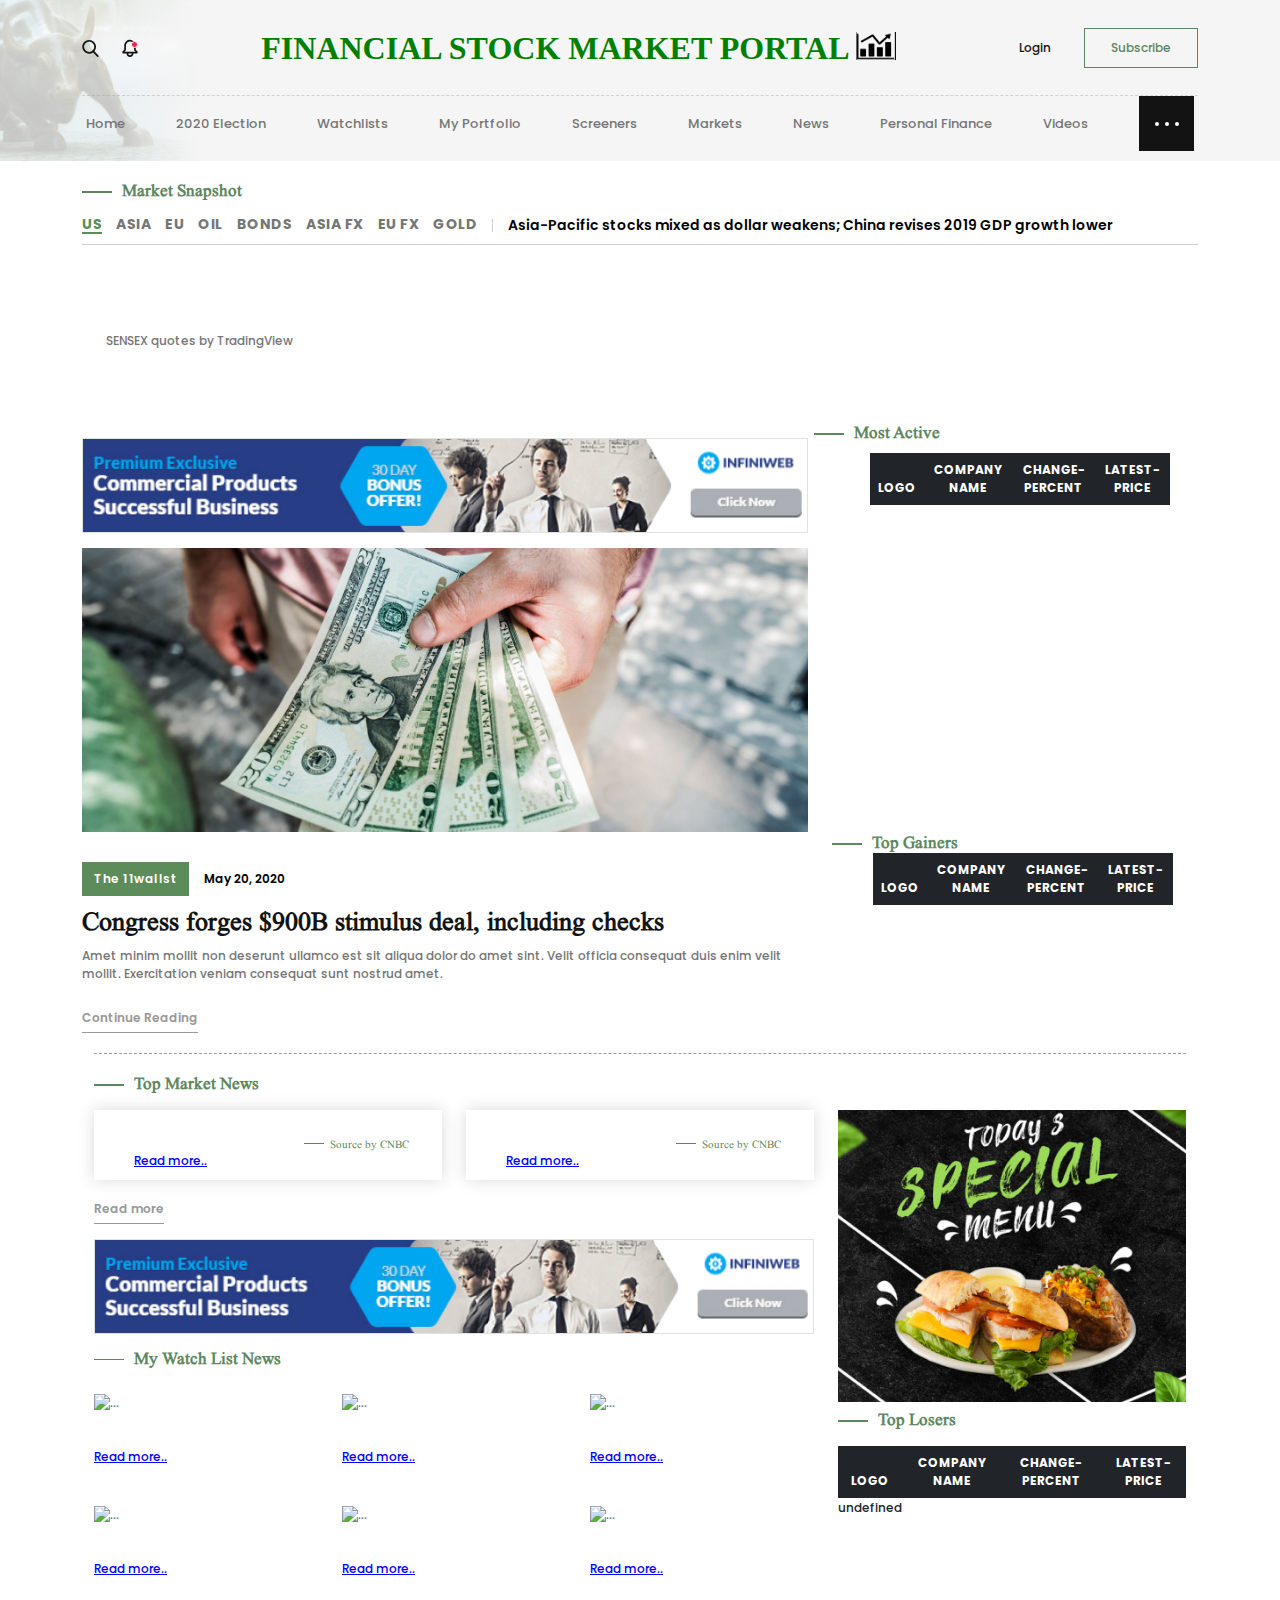
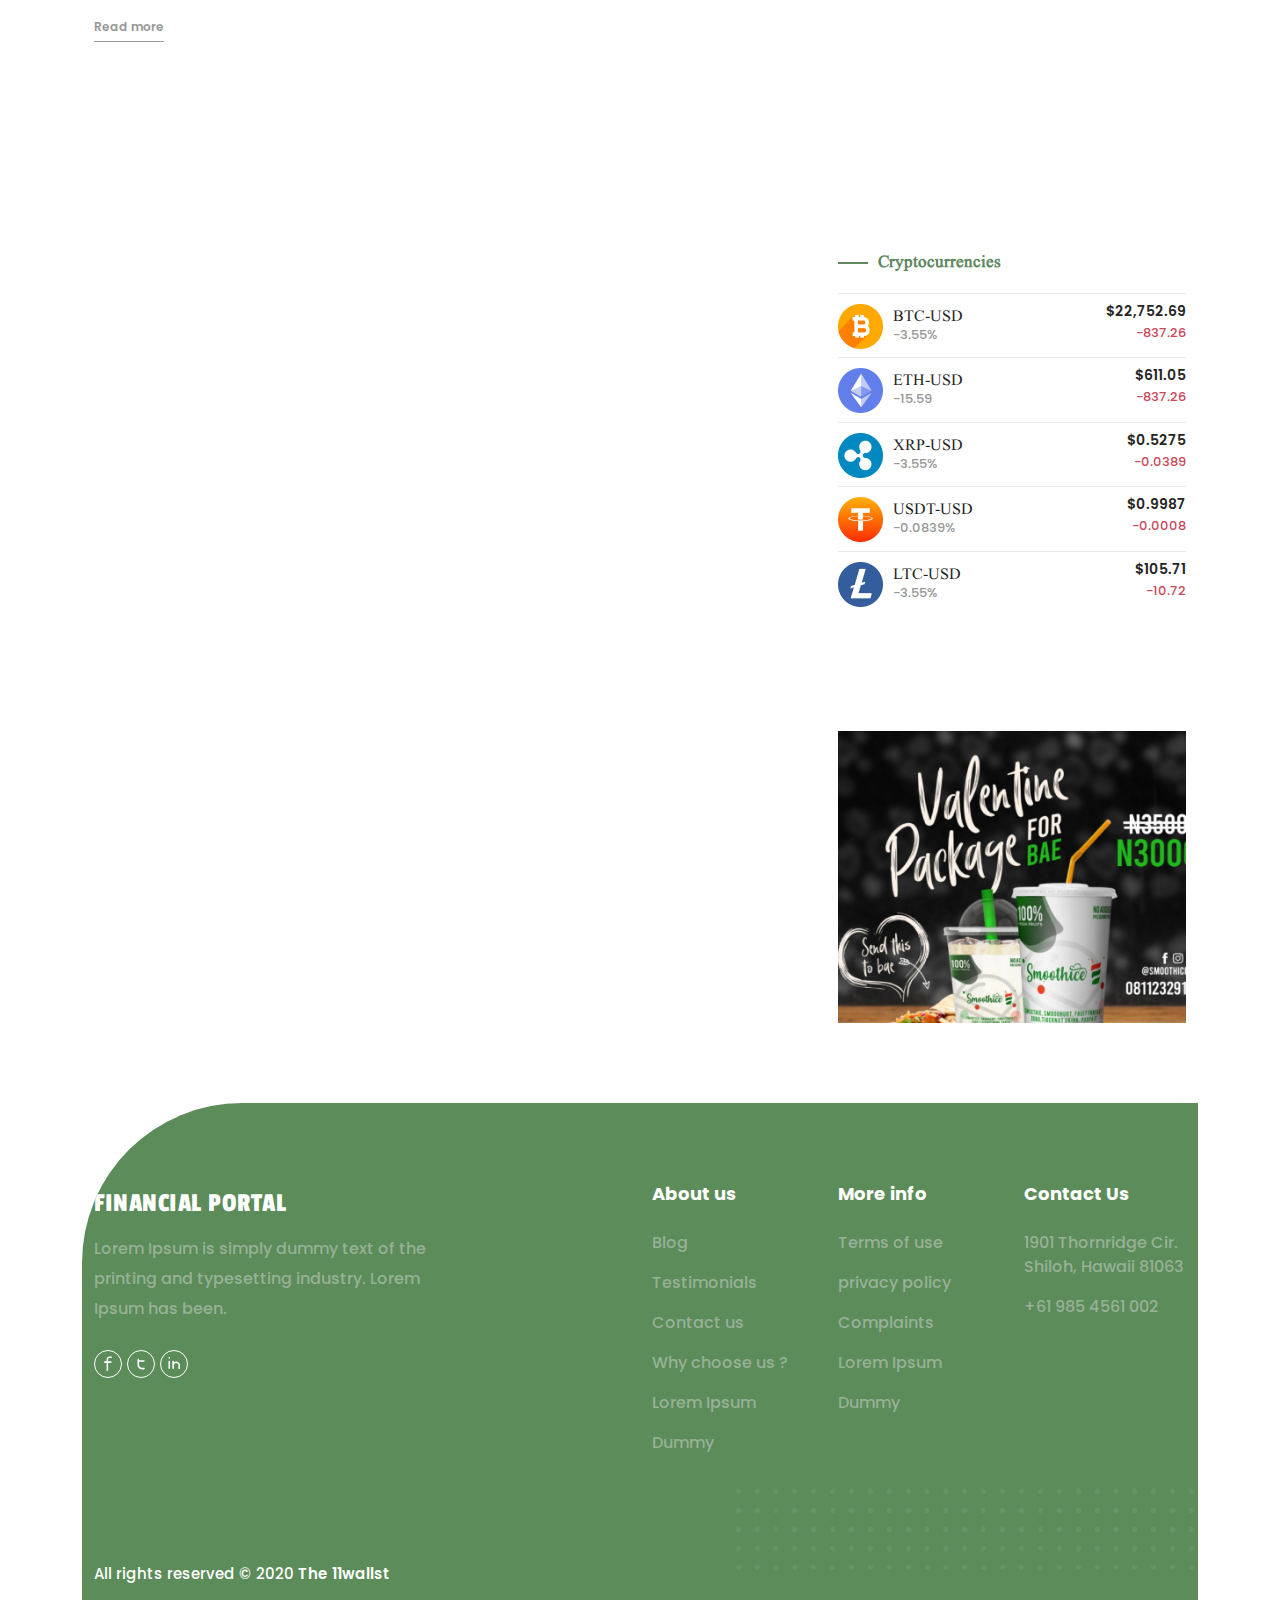
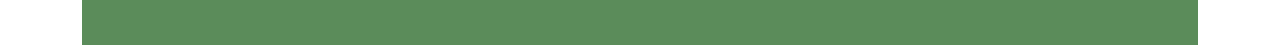
==== commit eddf0d5f: "Project Completed" ====
--- a/index (1).html
+++ b/index (1).html
@@ -1,4 +1,4 @@
-<!doctype html>
+﻿<!doctype html>
 <html lang="en">
   <head>
     <!-- Required meta tags -->
@@ -7,14 +7,12 @@
     <!-- Bootstrap CSS -->
     <link href="css/bootstrap.min.css" rel="stylesheet">
     <link href="css/style.css" rel="stylesheet">
-    <script src="https://code.jquery.com/jquery-3.5.1.min.js"></script>
-    <link href="https://cdn.jsdelivr.net/npm/bootstrap@5.1.3/dist/css/bootstrap.min.css" rel="stylesheet" integrity="sha384-1BmE4kWBq78iYhFldvKuhfTAU6auU8tT94WrHftjDbrCEXSU1oBoqyl2QvZ6jIW3" crossorigin="anonymous">
-    <title>The11wallst</title>
+    <link rel="stylesheet" href="https://cdnjs.cloudflare.com/ajax/libs/font-awesome/6.4.0/css/all.min.css" integrity="sha512-iecdLmaskl7CVkqkXNQ/ZH/XLlvWZOJyj7Yy7tcenmpD1ypASozpmT/E0iPtmFIB46ZmdtAc9eNBvH0H/ZpiBw==" crossorigin="anonymous" referrerpolicy="no-referrer" />
+    <title>FINANCIAL STOCK MARKET PORTAL</title>
   </head>
   <body>
     <header>
       <div class="headSection">
-
         <div class="container">
           <div class="headerTopbar">
             <div class="row align-items-center">
@@ -25,7 +23,7 @@
                       <a class="searchTogle" href="JavaScript:void(0);"><img src="images/search-icon.svg" alt="..."></a>
                       <div class="searchBar">
                         <div class="searchInputCol">
-                          <input type="email" class="form-control" id="exampleFormControlInput1" placeholder="Search">
+                          <input type="text" class="form-control" id="exampleFormControlInput1" placeholder="Search">
                           <span class="closeIcon"><img src="images/close-icon.svg" alt="..."></span>
                         </div>
                       </div>
@@ -99,7 +97,8 @@
               </div>
               <div class="col">
                 <div class="logo">
-                  <a href="index.html"><img src="images/logo.png" alt="..."></a>
+                  <h2 id="logo">FINANCIAL STOCK MARKET PORTAL <img src="images/img (1).jpg" id="img"></h2>
+                  
                 </div>
               </div>
               <div class="col-auto">
@@ -736,41 +735,29 @@
                 </div>
               </div>
             </div>
-            <!-- <!-- <div class="col-lg-4"> -->
               <div class="ColRight">
-                <ul>
-                  <li>
-                
-                <!-- <div class="cryptoCurrenicesCol activeListCol mt-0"> -->
-                  <div class="table-1">
+              <div class="table-1">
                   <div class="titleCol">
                     <h3>Most Active</h3>
                   </div>
-                  <!-- <ul> -->
-                    <!-- <li> -->
-                      <!-- <div class="cryptoCurrenicesLists activeListCol"> -->
-                        <!-- <div class="row"> -->
-                          <!-- <div class="col"> -->
-                            <!-- <div class="crypolistCard"> -->
-                               
-                                <table class="table" id="table">
-                                        <thead class="table-dark">
-                                         <tr align="center">
-                                          <th scope="col">LOGO</th>
-                                         <th scope="col">COMPANY NAME</th>
-                                          <th scope="col">CHANGE-PERCENT</th>
-                                           <th scope="col">LATEST-PRICE</th>
-                                              </tr>
-                                          </thead>
-                                          <tbody id="table_body">
-                                         <tr align="center">
-
-                                         </tr>
-                                        </table>  
+                      <table class="table" id="table" style="color:white ;">
+                         <thead class="table-dark">
+                          <tr align="center">
+                             <th scope="col" style="color:white">LOGO</th>
+                              <th scope="col" >COMPANY NAME</th>
+                              <th scope="col">CHANGE-PERCENT</th>
+                              <th scope="col">LATEST-PRICE</th>
+                          </tr>
+                          </thead>
+                          <tbody id="table_body">
+                          <tr align="center">
+
+                          </tr>
+                      </table>  
               </div>  
               </div>                        
                                <!-- <div class="crypolistIcon"><img src="images/ocgn-icon.png" alt="..."></div>
-                              <div class="crypoText">
+                              <div class="crypoTex////////////////////////t">
                                 <span class="companyfield">OCGN</span>
                                 <h4 class="companyName"><a href="javascript:void(0);">Lorem ipusm</a></h4>
                               </div>
@@ -871,7 +858,7 @@
                <div class="cryptoCurrenicesLists"> 
                <div class="row"> 
               <div class="col"> 
-                
+                <ul>
                 <li>
                 <div class="ColRight1">
                   <div class="titleCol">
@@ -1133,7 +1120,7 @@
                               <h4 id="headline5"><a href="javascript:void(0);"></a></h4>
                               <p id="summary5"></p>
                               <a href="" id="url5" style="color:blue ; text-decoration: underline;">Read more..</a>
-                              <!-- <span class="blockquote">By, Jacob Jones</span> -->
+                              
                             </div>
                           </div>
                           <div class="col-md-4">
@@ -1142,7 +1129,7 @@
                               <h4 id="headline6"><a href="javascript:void(0);"></a></h4>
                               <p id="summary6"></p>
                               <a href="" id="url6" style="color:blue ; text-decoration: underline;">Read more..</a>
-                              <!-- <span class="blockquote">By, Cameron Williamson</span> -->
+                            
                             </div>
                           </div>
                           <div class="col-md-4">
@@ -1364,7 +1351,7 @@
                             </tr>
                         </thead>
                         <tbody id="table_body-2">
-                       <tr align="center"
+                       <tr align="center">
   
                        </tr>
                       </table> 
@@ -1379,12 +1366,7 @@
         </div>
       </div>
     </section>
-     <div class="container">
-        <div class="stocks">
-            <h3>TSLA,Inc.(TSLA)</h3>
-            <h5>NasadaqGS - NasdaqGS Reat Time Price. Currency in USD</h5>s
-        </div>
-     </div>
+     
     <footer>
       <div class="footerSec">
           <div class="footer_dots">
@@ -1394,7 +1376,7 @@
             <div class="row">
               <div class="col-lg">
                 <div class="left_footer">
-                  <a class="footerLogo" href="index.html">The 11wallst</a>
+                  <a class="footerLogo" href="index.html">Financial Portal</a>
                   <p>Lorem Ipsum is simply dummy text of the printing and typesetting industry. Lorem Ipsum has been.</p>
                   <div class="footer_links">
                     <ul>
@@ -1451,12 +1433,15 @@
           </div>
         </div>
     </footer>
+   
 
 
     <!-- Optional JavaScript; choose one of the two! -->
     <script src='https://cdnjs.cloudflare.com/ajax/libs/jquery/2.1.3/jquery.min.js'></script>
     <!-- <script src="https://cdn.jsdelivr.net/npm/@popperjs/core@2.5.4/dist/umd/popper.min.js"></script> -->
     <script src="js/bootstrap.min.js"></script>
-    <script src="js/custom.js"></script>
+    <script src="js/custom.js" defer></script>
+
+
   </body>
 </html>
--- a/css/style.css
+++ b/css/style.css
@@ -8,12 +8,26 @@
 	font-weight: normal;
 	font-style: normal;
 }
-
 body {
   font-family: 'Poppins', sans-serif;
 	color: #757575;
 	font-size: 14px;
 }
+#logo{
+  color:green;
+  font-family:'Times New Roman', Times, serif;
+  margin-top: 9px;
+  font-weight: bolder;
+}
+#img{
+width: 40px;
+height: 28px;
+margin-top: -12px;
+}
+/* #stock{
+  width: 100px;
+  height: 50px;
+} */
 ul, li {
   padding: 0;
   margin: 0;
@@ -30,6 +44,7 @@
   color: inherit;
   text-decoration: none;
 }
+
 img {
   max-width: 100%;
 }
@@ -128,6 +143,7 @@
 .headerBtns > ul > li {
   display: inline-block;
   vertical-align: middle;
+  /* border:1px solid green; */
 }
 .headerBtns > ul > li + li {
   padding-left: 30px;
@@ -356,34 +372,40 @@
 .ColRight .titleCol h3{
   float: right;
   margin-top: -610px;
-  margin-right: 250px;
-}
+  margin-right: -300px;
+}
+/* .table{
+  width: 50%;
+} */
 #table
 {
-  width: 35%;
+  /* width: 60%; */
   float: right;
   margin-top: -580px;
-  margin-right: -1px;
+  margin-right: -530px;
+  width:300px;
 }
 #table1{
-  width: 35%;
+  /* width: 45%; */
+  width: 300px;
   float: right;
-  margin-right: -3px;
-  margin-top:-210px ;
+  margin-right: 25px;
+  margin-top:-180px ;
+  /* border: 1px solid red; */
 }
 #table2
 {
-  width: 35%;
+  /* width: 70%; */
   float: right;
 }
 .ColRight2 .titleCol h3{
-  margin-top: 50px;
+  margin-top: -790px;
 
  
 }
 .ColRight1 .titleCol h3{
   float: right;
-  margin-top:-240px ;
+  margin-top:-200px ;
   margin-right: 240px;
 }
   
@@ -399,7 +421,7 @@
   color: green;
   font-size:12pt;
 
-} */
+} 
 .table-1 {
   width: 50%;
 }
@@ -532,15 +554,28 @@
 .cardBoxImg {
   height: 100%;
   width: 150px;
+  display: inline;
 }
 .cardBoxImg > img {
   width: 100%;
   height: 150px;
   object-fit: cover;
   min-height: 100%;
+  display: inline;
 }
 .cardBoxContent {
-  padding-left: 20px;
+  padding-left: 30px;
+}
+.cardBoxImg:nth-child(4){
+  display: inline;
+  border: 1px solid red;
+}
+#summary3{
+  overflow: hidden;
+}
+.summary{
+  max-height: 80px;
+  overflow: hidden;
 }
 .cardBoxContent > h4 {
   font-size: 19px;
@@ -605,6 +640,9 @@
   padding-left: 26px;
   display: block;
   margin: 0;
+  display: float;
+  margin-left: 170px;
+  
 }
 .blockquote::before {
   content: "";
@@ -614,9 +652,10 @@
   background-color: #5E875F;
   width: 20px;
   height: 1.5px;
+  float: right;
 }
 .cryptoCurrenicesCol {
-  margin-top: 20px;
+  margin-top: 450px;
 }
 .activeListCol .titleCol > h3 {
   margin-bottom: 10px;
@@ -673,7 +712,7 @@
   margin-top: 5px;
 }
 .valentinePackage {
-  margin-top: 400px;
+  margin-top: 900px;
 }
 .footerSec {
   position: relative;
@@ -887,6 +926,393 @@
 .tradingviewCol iframe {
   height: 90px !important;
 }
+/**********Stock page Styles********************************/
+.container{
+  color: #757575;
+  font-size: 12px;
+  font-weight: 500;
+}
+#line{
+        border: none;
+        border-top: 3px solid black;
+        height: 0;
+        margin-left:120px;
+        margin-right:   80px;
+        width: 80%;
+}
+.stocks h6{
+   color:black;
+   font-weight: 600;
+   font-style: bold;
+   font-size: 1.5em;
+}
+.time h3{ 
+    color: red;
+    font-size: 12px;
+}
+.time{
+  /* border: 1px solid yellow; */
+  /* width: 200px; */
+  height: 70px;
+}
+
+/* Style for the navbar container */
+.list {
+  display: flex; /* Make the container a flexbox */
+  justify-content: space-between; /* Distribute the items evenly */
+ /* Set the background color */
+  padding: 10px; /* Add some padding to the container */
+}
+/* Style for the navbar */
+.navbar ul {
+  list-style: none; /* Remove the default list style */
+  margin: 0;
+  padding: 0;
+  display: flex; /* Make the navbar a flexbox */
+}
+/* Style for the navbar items */
+.navbar li {
+  padding: 10px; /* Add some padding to the items */
+  cursor: pointer; /* Change the cursor to pointer */
+  color:blue;
+  border-bottom: 2px solid gray;
+}
+/* Style for the active navbar item */
+.navbar li:hover,.navbar li:focus {
+  /* Set the background color to blue */
+  color: black; /* Set the text color to white */
+  border-bottom-color: blue;
+			outline: none;
+}
+
+/* Style for the content area */
+.content {
+  padding: 20px; /* Add some padding to the content area */
+}
+
+.data{
+  width: 100%;
+  height: 100%;
+
+}
+
+
+.navs-4{
+  width:50%;
+  
+}
+.navs-4>table{
+  width:50%;
+}
+.tab-stat{
+  margin-top: 20px;
+}
+.tab-stat h6,h5{
+  color: black;
+  font-style: bold;
+  margin-left: 4px;
+  /* font-weight: 200; */
+}
+.tab-stat table{
+  width:400px;
+}
+.navs-5{
+  width:50%;
+  margin-left: 30px;
+  /* border: 1px solid black; */
+
+}
+#summary{
+  height: 130vh;
+}
+.info{
+  display: flex;
+  width: 100%;
+
+}
+.container>tr:hover{
+   background-color: lightblue;
+   cursor:pointer;
+}
+
+
+ #Historical-data{
+  display: none;
+  width: 100%;
+} 
+
+#Analysis{
+  display: none;
+  width: 100%;
+}
+
+.tab-ana{
+  width: 70%;
+  
+}
+.tab-ana1{
+  margin-top: 10px;
+  width: 70%;
+} 
+.tab-ana{
+  margin-top: 30px;
+}
+.tab-his{
+ width: 60%;
+}
+
+#Statistics {
+  display: none;
+  width: 80%;
+}
+
+
+.tables{
+  width: 60%;
+  /* height: 65%; */
+
+  
+}
+.tab{
+  margin-right: 8px;
+  height: 65%;
+}
+
+.table-dark>tr>th{
+  color: white;
+}
+
+.sum-datas{
+   display: flex;
+   /* align-items: stretch;
+    */
+    flex-wrap: wrap;
+}
+.sum-1{
+  width: 250px;
+
+}
+/* .sum-1 table{
+  width: 300px;
+  flex-basis: 0;
+  padding: 0;
+  margin: 0;
+}
+.sum-2 table{
+  flex-basis: 0;
+  padding: 0;
+  margin: 0;
+} */
+.sum-2{
+  width: 250px;
+}
+
+tbody>td,th
+ {
+  color: black;
+  padding: 10px;
+  /* font-size: 1.5em; */
+  border-bottom: 2px solid gray;
+
+ }
+  tbody>th,td
+  {
+    color: black;
+    padding: 10px;
+   border-bottom: 2px solid gray;
+}
+.stats{
+  width: 100%;
+  height: 100%;
+}
+#Profile{
+  display: none;
+  width: 100%;
+  height: 100vh;
+}
+.prof-1{
+  width: 250px;
+  margin-left: 10px;
+}
+.prof-1 h6{
+  color: black;
+}
+.prof-p {
+  height: 150px;
+}
+.prof-p h6{
+  font-size: 12px;
+}
+.prof-2{
+  width: 500px;
+  
+  margin-left: 180px;
+  margin-top: 30px;
+  color: black;
+
+}
+.prof-2 h6{
+  font-size: 12px;
+}
+/* .tab-prof{
+  border:none;
+} */
+.prof-info{
+  display: flex;
+  height: 150px;
+}
+.exec{
+  color: black;
+  /* height: 300px; */
+}
+.exec p{
+  font-size: 12px;
+  margin-top: 10px;
+}
+#Financial{
+ display: none;
+ width: 100%;
+ height: 100vh;
+ /* background-color: yellow; */
+}
+
+.fin-head p{
+  padding: 3px;
+  font-size: 13px;
+  color: black;
+}
+.head{
+  display:flex;
+  justify-content: space-between;
+  width: 60%;
+
+}
+.financial-table td{
+  width:200px;
+  border: 1px solid green;
+
+}
+.fin-head2{
+  margin-left: 70px;
+  margin: 5px;
+}
+/* Style the button */
+.dropbtn {
+  background-color: #fff;
+  color: #333;
+  padding: 10px;
+  font-size: 16px;
+  border: none;
+  cursor: pointer;
+}
+
+/* Style the dropdown content */
+.dropdown-content {
+  display: none;
+  position: absolute;
+  background-color: #f9f9f9;
+  min-width: 160px;
+  z-index: 1;
+}
+/* Show the dropdown content when the button is clicked */
+.dropdown:hover .dropdown-content {
+  display: block;
+}
+.fin-tab td{
+  background-color: gray;
+}
+.tab-fin{
+  width:100%;
+}
+#financial-table{
+  width: 400px;
+  margin-left: 50px;
+}
+#Chart{
+display:none}
+.ch{
+  width: 100%;
+  height: 100vh;
+}
+
+
+
+.col-md-1{
+  
+  width: 30%;
+   height: 280px; 
+   margin-left: 500px;
+   margin-top: -300px;  
+   box-shadow: 1px 1px 1px 1px whitesmoke;
+   border: 1px solid #ccc;  
+   border-radius: 5px; 
+  
+   /* background-color: whitesmoke; */
+   display: flex; 
+   flex-direction: column; 
+   height: 330px; 
+   } 
+
+ .col-md-2{
+  box-shadow: 1px 1px 1px 1px white;
+   /* background-color: whitesmoke; */
+  width: 35%;
+  height: 400px;
+  border: 1px solid #ccc;
+  border-radius: 10px;
+  padding: 10px;
+  margin-left: 650px;
+   margin-top: -320px; 
+ 
+} 
+.News-row{
+  display: flex;
+  
+}
+.News-col{
+  width:100%;
+  height: 70%;
+  /* border:1px solid red; */
+  margin-top: 80px;
+  /* padding: 10px; */
+}  
+.news-align:first-child{
+  margin-left: 10px;
+}
+.news-align{
+  box-shadow: 1px 1px 1px 1px white;
+  margin-left: 50px;
+  margin-bottom: 50px;
+  padding: 10px;
+  /* background-color: whitesmoke; */
+ width: 35%;
+ height: 430px;
+ border: 1px solid #ccc;
+ border-radius: 10px;
+
+}
+#more{
+  cursor: pointer;
+  font-size: 1.2em;
+  margin-bottom: 4px;
+  margin-left: 0;
+}
+
+
+
+#show{
+  display: none;
+  
+}
+
+ 
+
+
+
+
+
+
+
 
 /********************************
 ***** MEDIA QUARY ********
@@ -1055,7 +1481,7 @@
 	}
 }
 @media (max-width:991px) {
-	.navCol {
+  .navCol {
     position: fixed;
     left: 0;
     top: 0;
